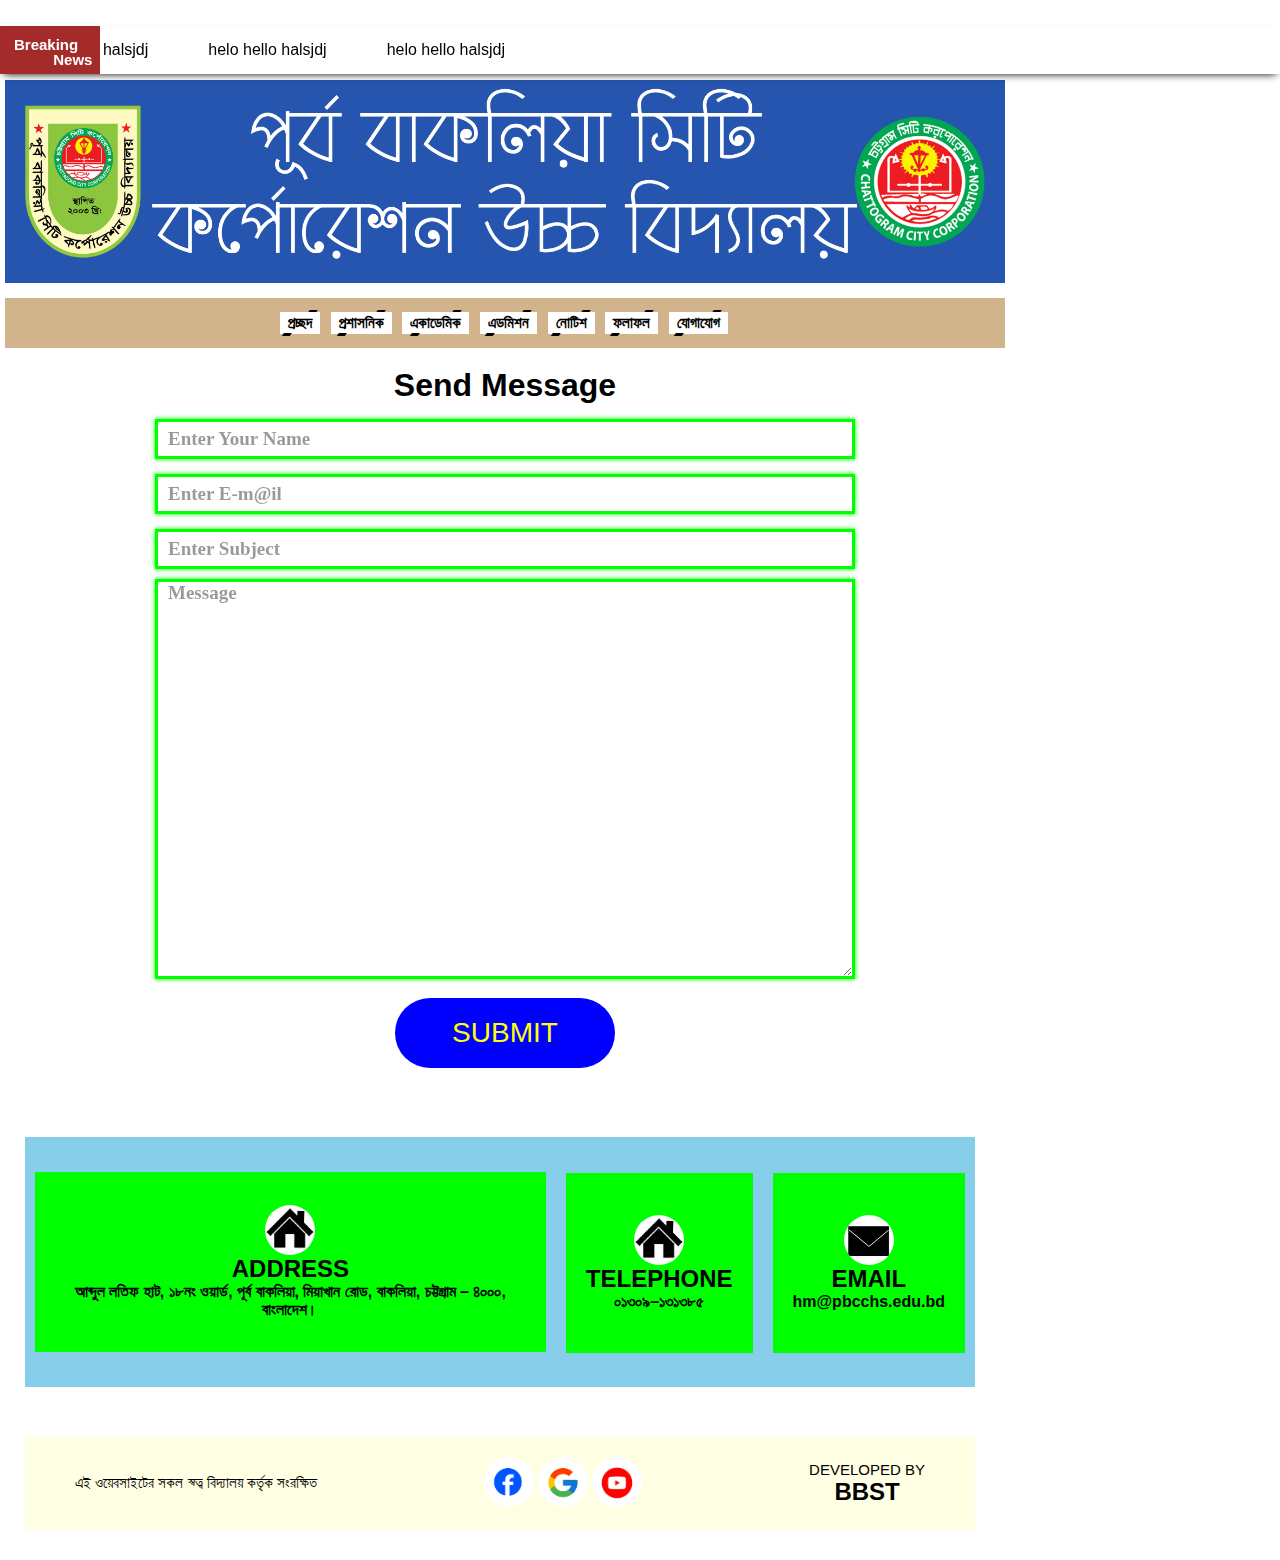
==== contact.html @ bef4cf76 "Add files via upload" ====
<!DOCTYPE html>
<html lang="gl">
<head>
    <meta http-equiv="CONTENT-TYPE" content="text/html; charset=UTF-8">
    <meta name="viewport" content="width=device-width">
    <title>PBCCHS</title>
    
    <link rel="stylesheet" href="https://stackpath.bootstrapcdn.com/font-awesome/4.7.0/css/font-awesome.min.css">
    <link rel="stylesheet" href="420.css" type="text/css" media="all">

</head>
<body>


    <div class="home-container-of-banner-button-header">


        <div class="div-of-home-page-photos-and-banner">
            <img class="fi2firstbanner" src="building.png" onclick="hideMenu()">
            <div class="news-ticker-home-page" onclick="hideMenu()">
                <div class="breaking-news">
                    <p class="para-breaking">
                        <span>Breaking</span>
                    </p>
                    <p class="para-news">
                        News
                    </p>
                </div>
                <ul class="ul-of-all-newses" onclick="hideMenu()">
                    <li class="li-of-charts-news"><a class="link-news-breaking" href="https/www.youtube.com">helo hello halsjdj</a></li>
                    <li class="li-of-charts-news"><a class="link-news-breaking" href="https/www.youtube.com">helo hello halsjdj</a></li>
                    <li class="li-of-charts-news"><a class="link-news-breaking" href="https/www.youtube.com">helo hello halsjdj</a></li>
                </ul>

            </div>

            <div class="header">
                <div class="div-menu">

                    <i class="menu" onclick="showMenu()">
                        <hr class="hr2">
                        <hr class="hr2">
                        <hr class="hr2">
                    </i>
                </div>
                <div class="final-glowbuttondiv-420">
                    <div class="glowbuttondiv-420" id="navLinks">
                        <i class="close" onclick="hideMenu()">
                            <hr class="hr3">
                            <hr class="hr4">
                        </i>

                      <div class="glowbuttondiv2-420">
                            <a class="linkglowbutton" href="index.html" style="--clr:silver"><span class="spanglowbutton">প্রচ্ছদ</span><i class="iglowbutton"></i></a>
                            <a class="linkglowbutton" style="--clr:skyblue"><span class="spanglowbutton">প্রশাসনিক</span><i class="iglowbutton"></i></a>
                            <a class="linkglowbutton" href="#" style="--clr:lime"><span class="spanglowbutton">একাডেমিক</span><i class="iglowbutton"></i></a>
                            <a class="linkglowbutton" style="--clr:rgb(0,205,205)"><span class="spanglowbutton">এডমিশন</span><i class="iglowbutton"></i></a>
                            <a class="linkglowbutton" href="notice.html" style="--clr:tan"><span class="spanglowbutton">নোটিশ</span><i class="iglowbutton"></i></a>
                            <a class="linkglowbutton" style="--clr:orange"><span class="spanglowbutton">ফলাফল</span><i class="iglowbutton"></i></a>
                            <a class="linkglowbutton" href="contact.html" style="--clr:blue"><span class="spanglowbutton">যোগাযোগ</span><i class="iglowbutton"></i></a>
                        </div>
                    </div>
                </div>
            </div>
        </div>

        <form action="form.php" method="post" class="form-contact">
            <h1>Send Message</h1>
            <input type="text" name="name"  placeholder="Enter Your Name" required>
            <input type="email" name="email" placeholder="Enter E-m@il" required>
            <input type="text" name="Subject" placeholder="Enter Subject" required>
            <textarea type="submit" name="message" class="textarea-contact" rows="15" placeholder="Message" required></textarea>
            <button type="submit" class="submit-button">SUBMIT</button>

        </form>







        <div class="div-of-home-chart-2-second-2-420" onclick="hideMenu()">


            <div class="div-para-address">

                <img class="address-icon" src="address.jpg">
                <h2 class="address-h2">ADDRESS</h2>
                <p class="address-para">
                    আব্দুল লতিফ হাট, ১৮নং ওয়ার্ড, পূর্ব বাকলিয়া, মিয়াখান রোড, বাকলিয়া, চট্টগ্রাম – ৪০০০, বাংলাদেশ।
                </p>
            </div>
            <div class="telephone-email-div">

                <div class="div-para-telephone">
                    <img class="telephone-icon" src="address.jpg">
                    <h2 class="telephone-h2">TELEPHONE</h2>
                    <p class="telephone-para">
                        ০১৩০৯–১৩১৩৮৫
                    </p>

                </div>



                <div class="div-para-email">
                    <img class="email-icon" src="envelope.jpg">
                    <h2 class="email-h2">EMAIL</h2>
                    <p class="email-para">
                        hm@pbcchs.edu.bd
                    </p>
                </div>

            </div>
        </div>






    </div>

    <div class="last-div" onclick="hideMenu()">

        <div class="last-line-1">
            <p class="last-para">
                এই&nbsp;ওয়েবসাইটের&nbsp;সকল&nbsp;স্বত্ব&nbsp;বিদ্যালয়&nbsp;কর্তৃক&nbsp;সংরক্ষিত
            </p>
        </div>
        <div class="last-line-1">

            <div class="last-line-1">
                <p class="last-para">
                    <img class="facebook" src="facebook.png">
                    <img class="google" src="google.png">
                    <img class="youtube" src="youtube.png">
                </p>
            </div>

            <hr class="hr">
        </div>
        <div class="last-line-1">
            <p class="last-para">
                DEVELOPED BY <h2 class="last-h3"><strong>BBST</strong></h2>
            </p>
        </div>




    </div>


    <script>
        var navLinks = document.getElementById("navLinks");


        function showMenu() {
            navLinks.style.right = "20px";
        }
        function hideMenu() {
            navLinks.style.right = "-290px";
        }

    </script>
</body>
</html>
---- 420.css ----
* {
            margin: 0;
            padding: 0;
            box-sizing: border-box;
            font-family: Arial;

        }

        .linkglowbutton {
            position: relative;
            color: black;
            text-decoration: none;
            text-transform: uppercase;
            font-size: 0.2cm;
            letter-spacing: 0.001cm;
            font-weight: 900;
            padding: 3px 8px;
            transition: 0.5s;
            border: none;
            font-family: serif;
            margin-right: 2px;
            height: 20px;
            cursor: pointer;
        }
        .linkglowbutton:hover {
            box-shadow: 0 0 15px var(--clr);
            letter-spacing: 0.015cm;
            color: var(--clr);
            background: var(--clr);
            border: none;
        }
        .linkglowbutton:before {
            content: '';
            position: absolute;
            inset: 2px;
            background: white;
            border: none;
        }
        .spanglowbutton {
            position: relative;
            z-index: 1;
        }
        .iglowbutton {
            position: absolute;
            inset: 0;
        }
        .iglowbutton::before {
            content: '';
            position: absolute;
            top: 0;
            left: 80%;
            width: 8px;
            height: 2.2px;
            background: black;
            transition: 0.5s;
            transform: translateX(-50%) skewX(325deg);
        }
        .linkglowbutton:hover .iglowbutton::before {
            width: 15px;
            left: 20%;
        }
        .iglowbutton::after {
            content: '';
            position: absolute;
            bottom: 0;
            left: 20%;
            width: 8px;
            height: 2.5px;
            background: black;
            transition: 0.5s;
            transform: translateX(-50%) skewX(325deg);
        }
        .linkglowbutton:hover .iglowbutton::after {
            width: 15px;
            left: 80%;
        }


        .fi2firstbanner {
            width: 100%;
            margin-bottom: 10px;
            margin-top: 80px;

        }
        .notice-div {
            width: 100%;
            display: flex;
            align-items: center;
            justify-content: center;

        }
        .notice-div tbody tr td a {
            text-decoration: none;
            color: #008892;
        }
        
        tbody tr {
            width: 100%;
        }
        tbody tr td {
            padding: 15px;

        }
        .notice-div table thead tr th{
            font-size: 25px;
            padding: 5px;
        }

@media (max-width:700px) {
            body {
                background: white;
            
                width: 500px;

            }

            .shovapoti-speech {
                font-size: 18px;
            }
            .close {
                flex-direction: column;
                padding: 10 10px;
                display: flex;
                width: 70px;
                height: 70px;
                background: lightblue;
                justify-content: center;
                transform: translateY(-160px) translateX(20px);
                border-radius: 50px;

            }
            .hr3 , .hr4 {
                border: none;
                padding-top: 2px;
                background: black;
                color: black;
                display: flex;
            }
            .hr3 {
                transform: rotate(135deg);
            }
            .hr4 {
                transform: rotate(45deg);
                margin-top: -1px;
            }
            .menu {
                height: 70px;
                width: 70px;
                display: flex;
                flex-direction: column;
                justify-content: space-around;
                transform: translateY(0) translateX(390px);
                border: 2px solid blue;
                background: blue;
                border-radius: 35px;
                margin-bottom: 8px;
                padding: 8px;
                color: white;
            }
            .last-para {
                text-align: center;
                font-size: 15px;
            }

            .div-of-home-chart-2-second-2-420 {
                margin-top: 5%;
                margin-bottom: 5%;
                background: skyblue;
                margin-left: 2%;
                margin-right: 3%;
                align-items: center;
                justify-content: center;
                flex: 1;
                display: block;
                border-radius: 20px;
                background: lime;
            }
            .shovapoti-div {
                margin-top: 5%;
                margin-bottom: 5%;
                background: skyblue;
                margin-left: 2%;
                margin-right: 3%;
                align-items: center;
                justify-content: center;
                display: block;
                border-radius: 20px;
                background: lime;
                padding-top: 5%;
            }
          
            .hr {
                background: chocolate;
                padding-top: 10px;
                border: none;

            }
            .last-div {
                display: block;
                padding-top: 10%;
                padding-bottom: 10%;
            }


            .linkglowbutton {
                position: relative;
                color: black;
                text-decoration: none;
                text-transform: uppercase;
                font-size: 0.4cm;
                letter-spacing: 0.001cm;
                font-weight: bold;
                padding: 3px 8px;
                transition: 0.5s;
                border: none;
                font-family: serif;
                margin-right: 110px;
                height: 30px;
                display: flex;
                margin-bottom: 15px;
                margin-left: 20px;
                text-align: center;
            }


            .glowbuttondiv-420 {


                padding-top: 170px;
                position: fixed;
                height: 500px;
                width: 220px;
                border-radius: 10px;
                margin-right: 6px;
                z-index: 2;

                background: orange;
                margin-top: -4px;
                right: -290px;
                transition: 1s;
            }
            
        .glowbuttondiv2-420{
        transform: translateY(-100px);
    }
    

 .div-para-address , .div-para-email , .div-para-telephone {
            display: flex;
            flex-direction: column;
            align-items: center;
            justify-content: center;
            padding: 20px;
            flex: 1;
            margin: 10px;
            background: lime;
            height: 180px;

        }

        .telephone-email-div{
            display: flex;
            flex-direction: row;
            transform: translateY(1px);
        }
    
    
    
    
    
    
    
    
    
    
    
    
    
            
            .form-contact{
                display: flex;
                flex-direction: column;
                align-items: center;
                justify-content: center;
            }
    .form-contact  input::placeholder ,
            
            .textarea-contact::placeholder{
                color: rgba(0,0,0,0.5);
                font-weight: bold;
                font-size: 15px;
                font-family: sens-serif;
                transform: translateX(10px);
                z-index: -2;
                
            }
.form-contact input:hover , .textarea-contact:hover{
    border: none;
    box-shadow: 0 0 15px blue;
    
    
    
    
}
.form-contact input{
                font-size: 15px;
                font-weight: 500;
                width: 400px;
                height: 30px;
                margin-top: 10px;
                border: 3px solid lime;
                box-shadow: 0 0 5px lime;
            
            }
            .textarea-contact{
                width: 400px;
                height: 300px;
                margin-top: 10px;
                border: 3px solid lime;
                box-shadow: 0 0 5px lime;
            
                
            }
            .submit-button{
                width: 190px;
                height: 50px;
                background: blue;
                color: yellow;
                font-size: 28px;
                border: none;
                border-radius: 40px;
                margin: 19px;

            }
            form h1{
                font-family: Arial;
            }
            
            
            
        
        
        
        
        
        
          .table-notice {
                border: 6px solid #00D6FF;
                width: 480px;

            }
            .thead-notice {
                border: 2px solid #00D6FF;
            }
            .tbody-notice {
                border: 2px solid #00D6FF;

            }


            .td1-notice {
                width: 300px;
            }


    
    
    
    
    
    
    
    
    
    
    
    
    
}
    
    
    
    
    
        

        
@media (min-width:701px) {
          .telephone-email-div{
            display: flex;
            flex-direction: row;
            transform: translateY(1px);
        }
        
    .div-para-address , .div-para-email , .div-para-telephone {
            display: flex;
            flex-direction: column;
            align-items: center;
            justify-content: center;
            padding: 20px;
            flex: 1;
            margin: 10px;
            background: lime;
            height: 180px;
}
            .shovapoti-speech {
                font-size: 10px;
            }
            .div-menu {
                display: none;
            }
            .close {
                display: none;
            }
            .menu {
                display: none;

            }
            .linkglowbutton {
                position: relative;
                color: black;
                text-decoration: none;
                text-transform: uppercase;
                font-size: 0.4cm;
                letter-spacing: 0.001cm;
                font-weight: 900;
                padding: 5px 10px;
                transition: 0.5s;
                border: none;
                font-family: serif;
                margin-right: 2px;
                height: 2.5vh;
            }
            .hr2 {
                display: none;
            }
            .hr {

                background: tansparent;
                padding-top: 0px;
                border: none;
            }
            body {
                background: white;
            
                width: 1000px;
                margin-left: 5px;
            }


            .last-para {
                text-align: center;
                font-size: 7px;
            }
           
          
            .div-of-home-chart-2-second-2-420 {
                margin-top: 5%;
                margin-bottom: 5%;
                background: skyblue;
                margin-left: 2%;
                margin-right: 2%;
                align-items: center;
                justify-content: center;
                height: 250px;
                width: 950px;
                display: flex;
                flex-direction: row;
            }
            
            .last-para {
                font-size: 15px;
                text-align: center;
            }
            .last-div {
                display: flex;
                align-items: center;
                justify-content: space-between;
                padding-right: 50px;
                padding-left: 50px;

            }


            .glowbuttondiv-420 {
                justify-content: center;
                align-items: center;
                text-align: right;
                background: tan;
                display: flex;
                height: 50px;
                width: 100%;
                transform: translateY(1px);
            }
            .final-glowbuttondiv-420 {
                width: 100%;
                display: flex;
                margin-bottom: 20px;


            }



            .news-ticker-home-page .breaking-news {
                position: absolute;
                background: green;
                height: 100%;
                display: flex;
                align-items: center;
                padding: 0 4px;
                color: white;
                font-size: 2px;
                font-weight: bold;
                z-index: 200;
                width: 10%;
                text-decoration: none;
            }











                        .form-contact{
                display: flex;
                flex-direction: column;
                align-items: center;
                justify-content: center;
            }
            .form-contact input::placeholder ,
            .textarea-contact::placeholder{
                color: rgba(0,0,0,0.4);
                font-weight: bold;
                font-size: 19px;
                font-family: sens-serif;
                transform: translateX(10px);
                
            }
.form-contact input:hover,  .textarea-contact:hover{
    border: none;
    box-shadow: 0 0 20px blue;}
.form-contact input{
                font-size: 19px;
                font-weight: 700;
                width: 700px;
                height: 40px;
                margin-top: 15px;
                border: 3px solid lime;
                box-shadow: 0 0 5px lime;
            }
            .textarea-contact{
                width: 700px;
                height: 400px;
                margin-top: 10px;
                border: 3px solid lime;
                box-shadow: 0 0 5px lime;
                box-sizing: border-box;
                
            }
            .submit-button{
                width: 220px;
                height: 70px;
                background: blue;
                color: yellow;
                font-size: 28px;
                border: none;
                border-radius: 40px;
                margin: 19px;

            }
            form h1{
                font-family: Arial;
            }
            
            
            
        
            
            




 .table-notice {
                border: 5px solid #00D6FF;
                width: 700px;

            }
            .thead-notice {
                border: 2px solid #00D6FF;
            }
            .tbody-notice {
                border: 2px solid #00D6FF;

            }


            .td1-notice {
                width: 500px;
            }































        }








        .news-ticker-home-page {
            position: fixed;

            font-family: Roboto ,Sans-Serif;
            box-shadow: 0 4px 8px -4px rgba(0, 0, 0 ,1.0);
            text-decoration: none;
            width: 100%;
            top: 0;
            left: 0;
            margin-left: 0%;
            margin-top: 2%;
            margin-right: 5%;
            overflow: hidden;
            background: white;
        }
        .news-ticker-home-page .breaking-news {
            position: absolute;
            background: brown;
            height: 100%;
            display: flex;
            align-items: center;
            padding: 0 4px;
            color: white;
            font-size: 2px;
            font-weight: bold;
            z-index: 200;
            width: 100px;
            text-decoration: none;

        }
        .news-ticker-home-page ul {
            display: flex;
            list-style: none;
            margin: 0;
            animation: scroll 14s infinite linear;
            text-decoration: none;
        }
        .news-ticker-home-page ul li {
            white-space: nowrap;
            padding: 15px 30px;
            color: blue;
            position: relative;
            text-decoration: none;
        }
        .news-ticker-home-page ul li::after {
            width: 1px;
            height: 100%;
            background: black;
            top: 0;
            right: 0;
            text-decoration: none;
        }
        .news-ticker-home-page ul li:last-child::after {
            display: none;
            text-decoration: none;
        }
@keyframes scroll {
            from {
                transform: translateX(100%);
            }
            to {
                transform: translateX(-100%);
            }
        }
        .ul-of-all-newses {
            text-decoration: none;
        }
        .para-breaking {
            margin-right: 20px;
            margin-left: 10px;
            font-size: 15px;
            margin-bottom: 10px;

        }
        .para-news {
            margin-top: 20px;
            margin-left: -45px;
            font-size: 15px;

        }
        .link-news-breaking {
            text-decoration: none;
            color: black;
        }



        .last-div {

            background: rgb(255,255,184,0.4);
            margin-left: 2%;
            margin-right: 3%;
            margin-bottom: 30px;
            padding-top: 20px;
            padding-bottom: 20px;

        }

        .hr2 {
            color: black;
            background: white;
            padding: 3px;
            border: none;
            margin: 5px;
            border-radius: 3px;
        }
        .div-of-home-chart-2-second-b , .div-of-home-chart-2-second-c {
            width: 120px;
        }
        .div-of-home-chart-2-second-a {
            width: 150px;
        }
        .google , .facebook , .youtube ,.address-icon ,.email-icon ,.telephone-icon {
            width: 50px;
            height: 50px;
            border-radius: 50%;
        }

        .last-h3 {
            text-align: center;
        }



        .address-h2 , .telephone-h2 , .email-h2 {
            text-align: center;
        }
        .address-para , .telephone-para , .email-para {
            text-align: center;
            font-weight: bold;
        }
        .div-menu {
            padding-top: 5px;
            padding-bottom: 5px;
            width: 100%;
            background: deepskyblue;
            margin-bottom: 10px;
        }

        .shovapoti-hr1 {
            display: flex;
            width: 80%;
            background: black;
            border: 3px solid black;

        }
        .shovapoti-div {
            display: flex;
            flex-direction: column;
            align-items: center;
            justify-content: center;
        }
        .shovapoti-para {
            text-align: center;
        }
        .shovapoti-img {
            width: 200px;
            
        }
        .shovapoti-img-div {
            width: 100%;
            display: flex;
            justify-content: center;
            align-items: center;
        }
        .shovapoti-speech-div {

            display: flex;
            justify-content: space-around;
            align-items: center;
            margin: 5%;

        }
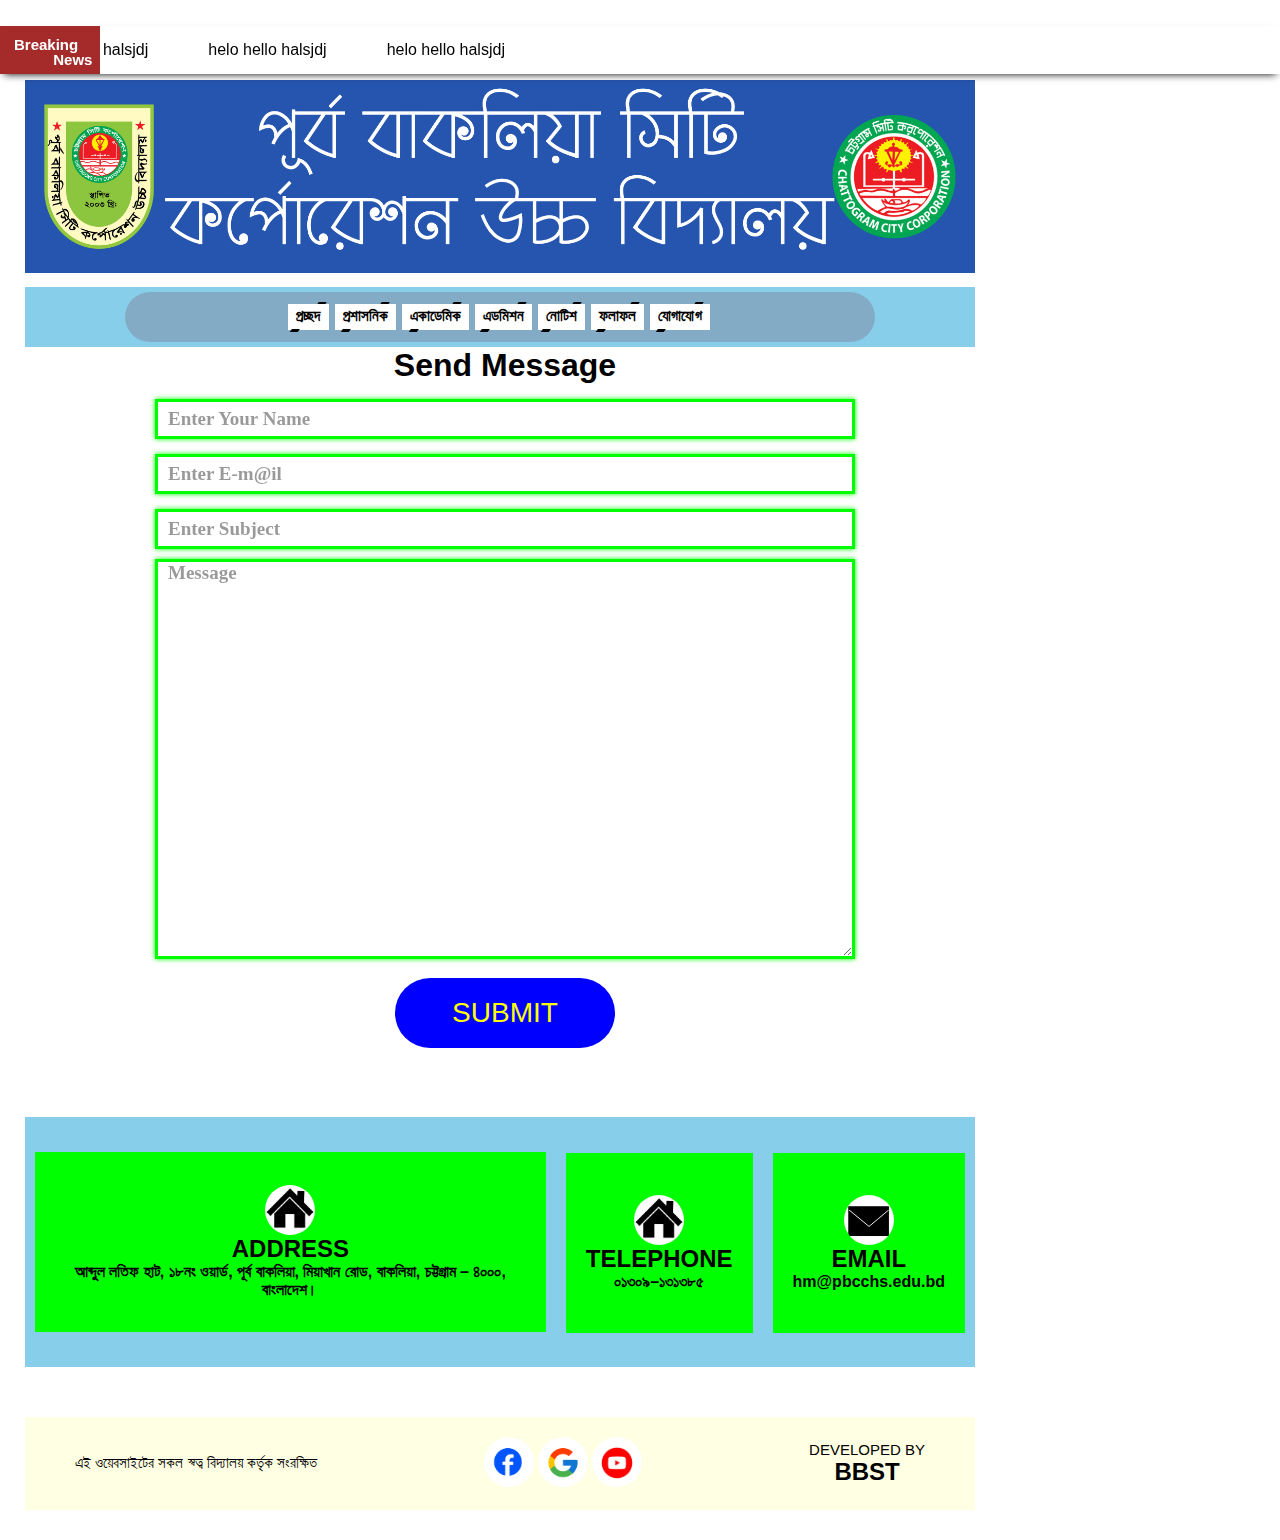
==== commit 843a3db6: "Add files via upload" ====
--- a/contact.html
+++ b/contact.html
@@ -6,8 +6,10 @@
     <title>PBCCHS</title>
     
     <link rel="stylesheet" href="https://stackpath.bootstrapcdn.com/font-awesome/4.7.0/css/font-awesome.min.css">
+     <link rel="stylesheet" href="home.css" type="text/css" media="all">
+
     <link rel="stylesheet" href="420.css" type="text/css" media="all">
-
+   
 </head>
 <body>
 
@@ -15,7 +17,7 @@
     <div class="home-container-of-banner-button-header">
 
 
-        <div class="div-of-home-page-photos-and-banner">
+         <div class="div-of-home-page-photos-and-banner">
             <img class="fi2firstbanner" src="building.png" onclick="hideMenu()">
             <div class="news-ticker-home-page" onclick="hideMenu()">
                 <div class="breaking-news">
@@ -35,37 +37,66 @@
             </div>
 
             <div class="header">
-                <div class="div-menu">
-
-                    <i class="menu" onclick="showMenu()">
-                        <hr class="hr2">
-                        <hr class="hr2">
-                        <hr class="hr2">
-                    </i>
-                </div>
-                <div class="final-glowbuttondiv-420">
-                    <div class="glowbuttondiv-420" id="navLinks">
+              <div class="div-menu">
+                        <div>
+                            <i class="menu" onclick="showMenu()">
+                                <hr class="hr2">
+                                <hr class="hr2">
+                                <hr class="hr2">
+                            </i>
+                        </div>
+
+                    </div>
+                                       <div class="glowbuttondiv" id="navLinks">
                         <i class="close" onclick="hideMenu()">
                             <hr class="hr3">
                             <hr class="hr4">
                         </i>
 
-                      <div class="glowbuttondiv2-420">
-                            <a class="linkglowbutton" href="index.html" style="--clr:silver"><span class="spanglowbutton">প্রচ্ছদ</span><i class="iglowbutton"></i></a>
-                            <a class="linkglowbutton" style="--clr:skyblue"><span class="spanglowbutton">প্রশাসনিক</span><i class="iglowbutton"></i></a>
-                            <a class="linkglowbutton" href="#" style="--clr:lime"><span class="spanglowbutton">একাডেমিক</span><i class="iglowbutton"></i></a>
-                            <a class="linkglowbutton" style="--clr:rgb(0,205,205)"><span class="spanglowbutton">এডমিশন</span><i class="iglowbutton"></i></a>
-                            <a class="linkglowbutton" href="notice.html" style="--clr:tan"><span class="spanglowbutton">নোটিশ</span><i class="iglowbutton"></i></a>
-                            <a class="linkglowbutton" style="--clr:orange"><span class="spanglowbutton">ফলাফল</span><i class="iglowbutton"></i></a>
-                            <a class="linkglowbutton" href="contact.html" style="--clr:blue"><span class="spanglowbutton">যোগাযোগ</span><i class="iglowbutton"></i></a>
-                        </div>
+                         <div class="glowbuttondiv-2">
+                            <a class="linkglowbutton" href="index.html" style="--clr:black"><span class="spanglowbutton">প্রচ্ছদ</span><i class="iglowbutton"></i></a>
+                          
+                          
+                          
+                          <a onclick="opacityproshasonik()"  class="linkglowbutton" style="--clr:rgb(0,255,255)"><span class="spanglowbutton">প্রশাসনিক</span><i class="iglowbutton"></i></a>
+                          
+                          
+                          
+                            <a class="linkglowbutton" href="#" style="--clr:rgb(0,0,255)"><span class="spanglowbutton">একাডেমিক</span><i class="iglowbutton"></i></a>
+                            
+                            
+                            
+                            <a onclick="opacityadmission()" class="linkglowbutton" style="--clr:rgb(255,0,0)"><span class="spanglowbutton">এডমিশন</span><i class="iglowbutton"></i></a>
+                            
+                            
+                            
+                            <a class="linkglowbutton" href="notice.html" style="--clr:rgb(120,0,255)"><span class="spanglowbutton">নোটিশ</span><i class="iglowbutton"></i></a>
+                            <a class="linkglowbutton" style="--clr:rgb(230,230,0)"><span class="spanglowbutton">ফলাফল</span><i class="iglowbutton"></i></a>
+                            <a class="linkglowbutton" href="contact.html" style="--clr:rgb(250,150,0)"><span class="spanglowbutton">যোগাযোগ</span><i class="iglowbutton"></i></a>
+                        </div>
+                                                <div class="proshasonik-link-container-11" id="proshasonikBlink">
+                            <a style="--clr:#0085FF" class="proshasonik-link-1" href="porichalonaporishod.html">পরিচালনা&nbsp;পর্ষদ</a>
+                            <a style="--clr:#3FC700" class="proshasonik-link-1" href="porichalonaporishod.html">পরিচালনা&nbsp;পর্ষদ</a>
+                            <a style="--clr:#D0D100" class="proshasonik-link-1" href="porichalonaporishod.html">পরিচালনা&nbsp;পর্ষদ</a>
+                        </div>
+
+
+
+                        <div class="proshasonik-link-container-22" id="admissionBlink">
+                            <a style="--clr:#0085FF" class="proshasonik-link-1" href="porichalonaporishod.html">jdjsi&nbsp;lorem</a>
+                            <a style="--clr:#3FC700" class="proshasonik-link-1" href="porichalonaporishod.html">ipsum&nbsp;dolar</a>
+                            <a style="--clr:#D0D100" class="proshasonik-link-1" href="porichalonaporishod.html">lorem&nbsp;dolar</a>
+                        </div>
+
+
                     </div>
-                </div>
-            </div>
-        </div>
-
+                
+                </div>
+            
+                    </div>
+                    <h1 class="contact-send-message">Send Message</h1>
         <form action="form.php" method="post" class="form-contact">
-            <h1>Send Message</h1>
+            
             <input type="text" name="name"  placeholder="Enter Your Name" required>
             <input type="email" name="email" placeholder="Enter E-m@il" required>
             <input type="text" name="Subject" placeholder="Enter Subject" required>
@@ -154,16 +185,33 @@
 
 
     <script>
-        var navLinks = document.getElementById("navLinks");
+       var navLinks = document.getElementById("navLinks");
 
 
         function showMenu() {
             navLinks.style.right = "20px";
         }
         function hideMenu() {
-            navLinks.style.right = "-290px";
-        }
-
+            navLinks.style.right = "-300px";
+            proshasonikBlink.style.display= "none";
+            admissionBlink.style.display = "none";
+        }
+        
+        var admissionBlink = document.getElementById("admissionBlink");
+        var proshasonikBlink = document.getElementById("proshasonikBlink");
+    
+    
+        function opacityproshasonik() {
+            proshasonikBlink.style.display = "flex";
+            admissionBlink.style.display = "none";
+        }
+        
+        
+        function opacityadmission() {
+            admissionBlink.style.display = "flex";
+            proshasonikBlink.style.display = "none";
+
+        }
     </script>
 </body>
 </html>--- a/home.css
+++ b/home.css
@@ -0,0 +1,1064 @@
+* {
+    margin: 0;
+    padding: 0;
+    box-sizing: border-box;
+
+}
+
+.linkglowbutton {
+    position: relative;
+    color: black;
+    text-decoration: none;
+    text-transform: uppercase;
+    font-size: 0.2cm;
+    letter-spacing: 0.001cm;
+    font-weight: 900;
+    padding: 3px 8px;
+    transition: 0.5s;
+    border: none;
+    font-family: serif;
+    margin-right: 2px;
+    height: 20px;
+    cursor: pointer;
+}
+.linkglowbutton:hover {
+    box-shadow: 0 0 15px var(--clr);
+    letter-spacing: 0.015cm;
+    color: var(--clr);
+    background: var(--clr);
+    border: none;
+}
+.linkglowbutton:before {
+    content: '';
+    position: absolute;
+    inset: 2px;
+    background: white;
+    border: none;
+}
+.spanglowbutton {
+    position: relative;
+
+}
+.iglowbutton {
+    position: absolute;
+    inset: 0;
+}
+.iglowbutton::before {
+    content: '';
+    position: absolute;
+    top: 0;
+    left: 80%;
+    width: 8px;
+    height: 2.2px;
+    background: black;
+    transition: 0.5s;
+    transform: translateX(-50%) skewX(325deg);
+}
+.linkglowbutton:hover .iglowbutton::before {
+    width: 15px;
+    left: 20%;
+}
+.iglowbutton::after {
+    content: '';
+    position: absolute;
+    bottom: 0;
+    left: 20%;
+    width: 8px;
+    height: 2.5px;
+    background: black;
+    transition: 0.5s;
+    transform: translateX(-50%) skewX(325deg);
+}
+.linkglowbutton:hover .iglowbutton::after {
+    width: 15px;
+    left: 80%;
+}
+
+
+.fi2firstbanner {
+    width: 100%;
+    margin-bottom: 10px;
+    margin-top: 80px;
+
+}
+
+.home-background {
+    display: flex;
+    width: 100%;
+    height: 450px;
+    position: center;
+    object-fit: cover;
+    bottom: 0;
+
+}
+
+.div-of-home-page-photos-and-banner {
+    margin-left: 2%;
+    margin-right: 3%;
+}
+
+.home-container-of-banner-button-header {
+    margin-bottom: 1px;
+}
+.div-of-home-text1,
+.div-of-home-text2,
+.div-of-home-text3, {
+    margin-top: 5px;
+    align-items: center;
+    justify-content: center;
+    display: flex;
+    flex: 1;
+
+
+}
+
+.image-home-1,
+.image-home-2,
+.image-home-3 {
+    margin-top: 5%;
+    width: 160px;
+
+
+    margin-bottom: 50px;
+}
+.home-all-history {
+    display: flex;
+    margin-top: 3px;
+    background: rgba(255,255,184,0.4);
+    margin-left: 2%;
+    margin-right: 3%;
+    padding: 2%;
+
+}
+
+.para {
+    color: black;
+    font-size: 15px;
+    text-align: center;
+    display: flex;
+    background: #FFF6;
+    margin-top: 2%;
+    margin: 2%;
+    padding: 3%;
+    padding-bottom: 5%;
+    font-weight: 300;
+    border-radius: 30px;
+
+}
+@media (max-width:700px) {
+    body {
+        background: white;
+        width: 500px;
+
+    }
+    .div-of-google-embed{
+        margin-left: -15px;
+        margin: auto;
+        width:450px ;
+        height: 500px;
+        background: blue;
+    }
+    .div-of-facebook-embed{
+        width: 450px;
+        height: 450px;
+        background: red;
+        margin: auto;
+    
+    }
+    .div-of-home-chart-2-second {
+        margin-top: 5%;
+        margin-bottom: 5%;
+        background: black;
+        margin-left: 2%;
+        margin-right: 2%;
+        align-items: center;
+        justify-content: center;
+        height: 270px;
+        width: 450px;
+
+
+    }
+    .shovapoti-speech {
+        font-size: 18px;
+    }
+    .close {
+        flex-direction: column;
+        padding: 10px 10px;
+        display: flex;
+        width: 70px;
+        height: 70px;
+        background: #FFF364;
+        justify-content: center;
+        transform: translateY(-160px) translateX(20px);
+        border-radius: 50px;
+        transition: 1s;
+
+    }
+    .close:hover {
+        background: lime;
+
+    }
+    .hr3 , .hr4 {
+        border: none;
+                padding-top: 1.5px;
+        padding-bottom: 1.5px;
+        background: blue;
+
+        display: flex;
+    }
+
+    .hr3 {
+        transform: rotate(135deg);
+    }
+    .hr4 {
+        transform: rotate(45deg);
+        margin-top: -1px;
+    }
+    .menu {
+        height: 70px;
+        width: 70px;
+        display: flex;
+        flex-direction: column;
+        justify-content: space-around;
+        transform: translateY(0) translateX(390px);
+        border: 2px solid blue;
+        background: white;
+        border-radius: 35px;
+        margin-bottom: 8px;
+        padding: 8px;
+        transition: 1s;
+
+    }
+    .menu:hover {
+
+        border: 2px solid royalblue;
+        background: #F9FF7D;
+    }
+    .last-para {
+        text-align: center;
+        font-size: 15px;
+    }
+    .div-of-home-chart-2-second-2 {
+        margin-left: 2%;
+        margin-right: 3%;
+        flex: 1;
+        display: block;
+        border-radius: 20px;
+        border: 5px solid black;
+    }
+    .div-of-home-chart-2-second-2-420 {
+        margin-top: 5%;
+        margin-bottom: 5%;
+        background: skyblue;
+        margin-left: 2%;
+        margin-right: 3%;
+        align-items: center;
+        justify-content: center;
+        flex: 1;
+        display: block;
+        border-radius: 20px;
+        background: lime;
+    }
+    .shovapoti-div {
+        margin-top: 5%;
+        margin-bottom: 5%;
+        background: skyblue;
+        margin-left: 2%;
+        margin-right: 3%;
+        align-items: center;
+        justify-content: center;
+        display: block;
+        border-radius: 20px;
+        background: lime;
+        padding-top: 5%;
+    }
+    .div-of-home-chart-1 , .div-of-home-chart-2,
+    .div-of-home-chart-3 , .div-of-home-chart-4 {
+
+        margin-top: 5%;
+        margin-bottom: 5%;
+        background: skyblue;
+        margin-left: 4%;
+        margin-right: 4%;
+        align-items: center;
+        justify-content: center;
+
+
+    }
+
+    .hr {
+        background: chocolate;
+        padding-top: 10px;
+        border: none;
+
+    }
+    .last-div {
+        display: block;
+        padding-top: 10%;
+        padding-bottom: 10%;
+    }
+
+    .li-of-charts {
+        margin-left: 25%;
+    }
+    .li-of-charts-second {
+        margin-left: 15%;
+
+    }
+
+    .div-of-home-chart {
+        display: block;
+        padding-top: 10%;
+        padding-bottom: 10%;
+    }
+
+    .home-all-history {
+        display: block;
+        margin: default;
+        padding-bottom: 50px;
+    }
+    .paralink1 {
+        font-size: 20px;
+        text-align: center;
+        display: flex;
+        background: #00CAFF;
+        margin: 5%;
+        margin-left: 5%;
+        padding-left: 17%;
+        padding-right: 14%;
+        padding-top: 1%;
+        padding-bottom: 1%;
+        font-weight: 800;
+        margin-top: -3%;
+        text-decoration: none;
+        margin-bottom: 1%;
+        color: #fff;
+    }
+    .image-home-1,
+    .image-home-2,
+    .image-home-3 {
+        margin-top: 5%;
+        width: 150px;
+
+
+        margin-bottom: -2%;
+    }
+    .div-of-home-text1 {
+        margin-top: 55px;
+    }
+    .linkglowbutton {
+        position: relative;
+        color: black;
+        text-decoration: none;
+        text-transform: uppercase;
+        font-size: 0.4cm;
+        letter-spacing: 0.001cm;
+        font-weight: bold;
+        padding: 3px 8px;
+        transition: 0.5s;
+        border: none;
+        font-family: serif;
+        margin-right: 110px;
+        height: 30px;
+        display: flex;
+        margin-bottom: 15px;
+        margin-left: 20px;
+        text-align: center;
+    }
+
+    .glowbuttondiv {
+
+        padding-top: 170px;
+        position: fixed;
+        height: 500px;
+        width: 220px;
+        border-radius: 10px;
+        margin-right: 6px;
+        z-index: 1;
+
+        background: #E6F5FF;
+        margin-top: -4px;
+        right: -300px;
+        transition: 1s;
+    }
+
+    .glowbuttondiv-2 {
+        transform: translateY(-100px);
+    }
+
+    .para-chart-1-second {
+
+        font-size: 20px;
+        font-family: Arial;
+        font-weight: 800;
+        color: #fff;
+        margin-bottom: 20px;
+        padding-top: 10px;
+        padding-bottom: 10px;
+        border-radius: 70px;
+        margin-right: 9%;
+        margin-left: 9%;
+        background: tan;
+        transform: translateY(20%);
+        text-align: center;
+    }
+    .anchor-of-li-chart-1-second {
+        font-size: 16px;
+        text-decoration: none;
+        text-align: center;
+        color: blue;
+        font-weight: 750;
+        margin-left: -10px;
+        font-family: Arial;
+    }
+    .div-para-address , .div-para-email , .div-para-telephone {
+        display: flex;
+        flex-direction: column;
+        align-items: center;
+        justify-content: center;
+        padding: -10px;
+        flex: 1;
+        margin: 15px;
+        background: linear-gradient(#00FF50 , #00FFD1) ;
+        height: 200px;
+
+    }
+    .proshasonik-link-container-11 {
+
+        flex-direction: column;
+        display: none;
+        align-items: right;
+        justify-content: right;
+        width: 200px;
+        transform: translateX(50px) translateY(-396px);
+        height: 0;
+        transition: 1s;
+
+
+    }
+    .proshasonik-link-container-22 {
+
+        flex-direction: column;
+        display: none;
+        align-items: right;
+        justify-content: right;
+        width: 200px;
+        transform: translateX(50px) translateY(-303px);
+        height: 0;
+        transition: 1s;
+
+
+    }
+
+
+}
+.h1-of-embed{
+    text-align: center;
+    transform: translateY(200px);
+    color: #fff;
+    font-family: Arial;
+}
+@media (min-width:701px) {
+    .div-of-google-facebook-embed{
+        display: flex;
+        flex-direction: row;
+    }
+    .div-of-facebook-embed {
+        width: 380px;
+        height: 500px;
+        background: red;
+        margin: auto;
+        margin-right: -15px;
+    }
+    .div-of-google-embed{
+        margin-left: -15px;
+        margin: auto;
+        width:480px ;
+        height: 500px;
+        background: blue;
+    }
+    .proshasonik-link-container-11 {
+
+        flex-direction: column;
+        display: none;
+        align-items: right;
+        justify-content: right;
+        width: 200px;
+        transform: translateX(214px) translateY(20px);
+        height: 0;
+        transition: 1s;
+
+
+    }
+    .proshasonik-link-container-22 {
+
+        flex-direction: column;
+        display: none;
+        align-items: right;
+        justify-content: right;
+        width: 200px;
+        transform: translateX(375px) translateY(20px);
+        height: 0;
+        transition: 1s;
+
+
+    }
+    .shovapoti-speech {
+        font-size: 10px;
+    }
+    .div-menu {
+        display: none;
+    }
+    .close {
+        display: none;
+    }
+    .menu {
+        display: none;
+
+    }
+    .linkglowbutton {
+        position: relative;
+        color: black;
+        text-decoration: none;
+        text-transform: uppercase;
+        font-size: 0.4cm;
+        letter-spacing: 0.001cm;
+        font-weight: 900;
+        padding: 5px 10px;
+        transition: 0.5s;
+        border: none;
+        font-family: serif;
+        margin-right: 2px;
+        height: 30px;
+    }
+    .hr2 {
+        display: none;
+    }
+    .hr {
+
+        background: tansparent;
+        padding-top: 0px;
+        border: none;
+    }
+    body {
+        background: white;
+
+        width: 1000px;
+        margin-left: 5px;
+    }
+
+    .anchor-of-li-chart-1-second {
+        font-size: 13px;
+        text-decoration: none;
+        text-align: center;
+        color: blue;
+        font-weight: 750;
+        font-family: Arial;
+
+    }
+    .last-para {
+        text-align: center;
+        font-size: 7px;
+    }
+    .para-chart-1-second {
+
+        font-family: Arial;
+        font-size: 25px;
+        font-weight: 700;
+        color: #fff;
+        margin-bottom: 20px;
+        padding-top: 10px;
+        padding-bottom: 10px;
+        border-radius: 70px;
+        margin-right: 9%;
+        margin-left: 9%;
+        background: tan;
+        transform: translateY(20%);
+        text-align: center;
+    }
+    .div-of-home-chart-1 , .div-of-home-chart-2,
+    .div-of-home-chart-3 , .div-of-home-chart-4 {
+        margin-top: 5%;
+        margin-bottom: 5%;
+        background: skyblue;
+        margin-left: 1%;
+        margin-right: 1%;
+        align-items: center;
+        justify-content: center;
+        flex: 1;
+
+    }
+    .li-of-charts {
+        margin-left: 10%;
+
+    }
+    .div-of-home-chart-2-second {
+        margin-top: 5%;
+        margin-bottom: 5%;
+        background: black;
+        margin-left: 2%;
+        margin-right: 2%;
+        align-items: center;
+        justify-content: center;
+        width: 800px;
+
+
+    }
+    .div-of-home-chart-2-second-2 {
+        margin-top: 5%;
+        margin-bottom: 5%;
+        border: 5px solid black;
+        margin-left: 2%;
+        margin-right: 2%;
+        align-items: center;
+        justify-content: center;
+        height: 270px;
+        display: flex;
+        flex-direction: column;
+        border-radius: 20px;
+    }
+    .div-of-home-chart-2-second-2-420 {
+        margin-top: 5%;
+        margin-bottom: 5%;
+        background: skyblue;
+        margin-left: 2%;
+        margin-right: 2%;
+        align-items: center;
+        justify-content: center;
+        height: 250px;
+        width: 950px;
+        display: flex;
+        flex-direction: row;
+    }
+
+    .last-para {
+        font-size: 15px;
+        text-align: center;
+    }
+    .last-div {
+        display: flex;
+        align-items: center;
+        justify-content: space-between;
+        padding-right: 50px;
+        padding-left: 50px;
+
+    }
+
+
+    .div-of-home-chart-second {
+        display: flex;
+        height: 410px;
+
+    }
+    .li-of-charts-second {
+        margin-left: 15%;
+    }
+    .div-of-home-chart {
+        display: flex;
+
+    }
+    .paralink1 {
+        font-size: 20px;
+        text-align: center;
+        display: flex;
+        background: #00CAFF;
+        margin: 5%;
+        margin-left: 5%;
+        padding-left: 14%;
+        padding-right: 14%;
+        padding-top: -2%;
+        padding-bottom: -2%;
+        font-weight: 800;
+        margin-top: -3%;
+        text-decoration: none;
+        margin-bottom: 3%;
+        color: #fff;
+    }
+    .image-home-1,
+    .image-home-2,
+    .image-home-3 {
+
+        width: 160px;
+
+        height: 180px;
+        margin-bottom: -2%;
+    }
+    .glowbuttondiv {
+
+        text-align: right;
+        background: skyblue;
+        padding-top: 5px;
+        padding-bottom: 5px;
+        display: inline-block;
+        width: 100%;
+        transform: translateY(0);
+
+
+
+    }
+    .glowbuttondiv-2 {
+        justify-content: center;
+        align-items: center;
+        text-align: right;
+        background: #84ABC5;
+        display: flex;
+        height: 50px;
+
+        transform: translateY(0);
+        margin-left: 100px;
+        margin-right: 100px;
+        border-radius: 50px;
+    }
+    .final-glowbuttondiv-420 {
+        width: 100%;
+        display: flex;
+        margin-bottom: 20px;
+
+
+    }
+
+    .fi2firstbanner {
+
+        margin-bottom: 0;
+
+
+    }
+
+
+    .news-ticker-home-page .breaking-news {
+        position: absolute;
+        background: green;
+        height: 100%;
+        display: flex;
+        align-items: center;
+        padding: 0 4px;
+        color: white;
+        font-size: 2px;
+        font-weight: bold;
+        z-index: 2;
+        width: 10%;
+        text-decoration: none;
+    }
+    .div-para-address {
+        display: flex;
+        flex-direction: column;
+        align-items: center;
+        justify-content: center;
+        background: none;
+        height: 90px;
+        transform: translateY(-50px);
+
+    }
+    .div-para-email , .div-para-telephone {
+
+        display: flex;
+        flex-direction: column;
+        align-items: center;
+        justify-content: center;
+        margin-bottom: -15px;
+        background: none;
+        height: 50px;
+
+    }
+
+}
+
+
+
+
+
+
+
+.paralink-header {
+    font-size: 20px;
+    text-align: center;
+    display: flex;
+    color: rgb(255,255,0);
+    background: linear-gradient(black , rgba(0,0,0,0.5));
+    margin: 5%;
+    margin-left: 5%;
+    padding-left: 12%;
+    padding-right: 12%;
+    padding-top: 2%;
+    padding-bottom: 2%;
+    font-weight: 800;
+    margin-top: 5%;
+    margin-bottom: -5%;
+    text-decoration: none;
+}
+.news-ticker-home-page {
+    position: fixed;
+
+    font-family: Roboto ,Sans-Serif;
+    box-shadow: 0 4px 8px -4px rgba(0, 0, 0 ,1.0);
+    text-decoration: none;
+    width: 100%;
+    top: 0;
+    left: 0;
+    margin-left: 0%;
+    margin-top: 2%;
+    margin-right: 5%;
+    overflow: hidden;
+    background: white;
+}
+.news-ticker-home-page .breaking-news {
+    position: absolute;
+    background: brown;
+    height: 100%;
+    display: flex;
+    align-items: center;
+    padding: 0 4px;
+    color: white;
+    font-size: 2px;
+    font-weight: bold;
+    z-index: 1;
+    width: 100px;
+    text-decoration: none;
+
+}
+.news-ticker-home-page ul {
+    display: flex;
+    list-style: none;
+    margin: 0;
+    animation: scroll 14s linear infinite;
+    text-decoration: none;
+}
+.news-ticker-home-page ul li {
+    white-space: nowrap;
+    padding: 15px 30px;
+    color: blue;
+    position: relative;
+    text-decoration: none;
+}
+.news-ticker-home-page ul li::after {
+    width: 1px;
+    height: 100%;
+    background: black;
+    top: 0;
+    right: 0;
+    text-decoration: none;
+}
+.news-ticker-home-page ul li:last-child::after {
+    display: none;
+    text-decoration: none;
+}
+@keyframes scroll {
+    from {
+        transform: translateX(100%);
+    }
+    to {
+        transform: translateX(-100%);
+    }
+}
+.ul-of-all-newses {
+    text-decoration: none;
+}
+.para-breaking {
+    margin-right: 20px;
+    margin-left: 10px;
+    font-size: 15px;
+    margin-bottom: 10px;
+
+}
+.para-news {
+    margin-top: 20px;
+    margin-left: -45px;
+    font-size: 15px;
+
+}
+.link-news-breaking {
+    text-decoration: none;
+    color: black;
+}
+
+
+.div-of-home-chart-1 , .div-of-home-chart-2,
+.div-of-home-chart-3 , .div-of-home-chart-4 {
+    margin-top: 5%;
+    margin-bottom: 5%;
+    background: #FFFFFF;
+    align-items: center;
+    justify-content: center;
+    height: 200px;
+    border-radius: 20px;
+
+}
+
+.div-of-home-chart-1-second,.div-of-home-chart-2-second,.div-of-home-chart-3-second {
+    margin-top: 5%;
+    margin-bottom: 5%;
+    background: white;
+    align-items: center;
+    justify-content: center;
+
+    border-radius: 20px;
+
+}
+.div-of-home-chart {
+
+    background: rgba(255,255,184,0.4);
+    margin-left: 2%;
+    margin-right: 3%;
+
+}
+.para-chart-1 {
+    font-size: 20px;
+    font-weight: 800;
+    color: #fff;
+    margin-bottom: 20px;
+    padding-top: 10px;
+    padding-bottom: 10px;
+    border-radius: 70px;
+    margin-right: 10%;
+    margin-left: 10%;
+    background: tan;
+    transform: translateY(20%);
+    text-align: center;
+
+}
+
+.anchor-of-li-chart-1 {
+    font-size: 20px;
+    text-decoration: none;
+    text-align: center;
+    color: blue;
+    font-weight: 750;
+}
+
+
+.div-of-home-chart-second {
+
+    background: rgba(255,255,184,0.4);
+    margin-left: 2%;
+    margin-right: 3%;
+    margin-bottom: 30px;
+    padding-top: 20px;
+    padding-bottom: 20px;
+
+}
+
+.div-of-home-chart-2-second-charts {
+    display: flex;
+    flex-direction: row;
+
+}
+
+.last-div {
+
+    background: rgb(255,255,184,0.4);
+    margin-left: 2%;
+    margin-right: 3%;
+    margin-bottom: 30px;
+    padding-top: 20px;
+    padding-bottom: 20px;
+
+}
+
+.hr2 {
+
+    background: blue;
+    padding: 3px;
+    border: none;
+    margin: 5px;
+    border-radius: 3px;
+}
+
+.div-of-home-chart-2-second-b {
+    width: 230px;
+}
+.div-of-home-chart-2-second-a {
+    width: 200px;
+}
+.google , .facebook , .youtube ,.address-icon ,.email-icon ,.telephone-icon {
+    width: 50px;
+    height: 50px;
+    border-radius: 50%;
+}
+
+.last-h3 {
+    text-align: center;
+}
+
+
+
+.address-h2 , .telephone-h2 , .email-h2 {
+    text-align: center;
+}
+.address-para , .telephone-para , .email-para {
+    text-align: center;
+    font-weight: bold;
+}
+.div-menu {
+    padding-top: 5px;
+    padding-bottom: 5px;
+    width: 100%;
+    background: deepskyblue;
+    margin-bottom: 10px;
+}
+
+.shovapoti-hr1 {
+    display: flex;
+    width: 80%;
+    background: black;
+    border: 3px solid black;
+
+}
+.shovapoti-div {
+    display: flex;
+    flex-direction: column;
+    align-items: center;
+    justify-content: center;
+}
+.shovapoti-para {
+    text-align: center;
+}
+.shovapoti-img {
+    width: 200px;
+    height: 240px;
+}
+.shovapoti-img-div {
+    width: 100%;
+    display: flex;
+    justify-content: center;
+    align-items: center;
+}
+.shovapoti-speech-div {
+
+    display: flex;
+    justify-content: space-around;
+    align-items: center;
+    margin: 5%;
+
+}
+
+.telephone-email-div {
+    display: flex;
+    flex-direction: row;
+    transform: translateY(1px);
+}
+.home-all-history-img {
+    display: flex;
+    width: 100%;
+    flex-direction: row;
+    align-items: center;
+    justify-content: center;
+}
+.proshasonik-link-1 {
+    text-decoration: none;
+    text-align: center;
+    color: var(--clr);
+    font-weight: bold;
+    text-shadow: 0.7px 0 var(--clr);
+    background: white;
+    border: 2px solid var(--clr);
+    border-radius: 10px;
+    padding: 2px 5px;
+    width: 90px;
+    font-size: 10px;
+    margin-left: 65px;
+    margin-top: 2px;
+    margin-bottom: 3px;
+    transition: 1s;
+    flex-direction: column;
+    box-shadow: 0 0 5px 2px var(--clr);
+}
--- a/420.css
+++ b/420.css
@@ -1,822 +1,690 @@
-        * {
-            margin: 0;
-            padding: 0;
-            box-sizing: border-box;
-            font-family: Arial;
-
-        }
-
-        .linkglowbutton {
-            position: relative;
-            color: black;
-            text-decoration: none;
-            text-transform: uppercase;
-            font-size: 0.2cm;
-            letter-spacing: 0.001cm;
-            font-weight: 900;
-            padding: 3px 8px;
-            transition: 0.5s;
-            border: none;
-            font-family: serif;
-            margin-right: 2px;
-            height: 20px;
-            cursor: pointer;
-        }
-        .linkglowbutton:hover {
-            box-shadow: 0 0 15px var(--clr);
-            letter-spacing: 0.015cm;
-            color: var(--clr);
-            background: var(--clr);
-            border: none;
-        }
-        .linkglowbutton:before {
-            content: '';
-            position: absolute;
-            inset: 2px;
-            background: white;
-            border: none;
-        }
-        .spanglowbutton {
-            position: relative;
-            z-index: 1;
-        }
-        .iglowbutton {
-            position: absolute;
-            inset: 0;
-        }
-        .iglowbutton::before {
-            content: '';
-            position: absolute;
-            top: 0;
-            left: 80%;
-            width: 8px;
-            height: 2.2px;
-            background: black;
-            transition: 0.5s;
-            transform: translateX(-50%) skewX(325deg);
-        }
-        .linkglowbutton:hover .iglowbutton::before {
-            width: 15px;
-            left: 20%;
-        }
-        .iglowbutton::after {
-            content: '';
-            position: absolute;
-            bottom: 0;
-            left: 20%;
-            width: 8px;
-            height: 2.5px;
-            background: black;
-            transition: 0.5s;
-            transform: translateX(-50%) skewX(325deg);
-        }
-        .linkglowbutton:hover .iglowbutton::after {
-            width: 15px;
-            left: 80%;
-        }
-
-
-        .fi2firstbanner {
-            width: 100%;
-            margin-bottom: 10px;
-            margin-top: 80px;
-
-        }
-        .notice-div {
-            width: 100%;
-            display: flex;
-            align-items: center;
-            justify-content: center;
-
-        }
-        .notice-div tbody tr td a {
-            text-decoration: none;
-            color: #008892;
-        }
-        
-        tbody tr {
-            width: 100%;
-        }
-        tbody tr td {
-            padding: 15px;
-
-        }
-        .notice-div table thead tr th{
-            font-size: 25px;
-            padding: 5px;
-        }
+* {
+    margin: 0;
+    padding: 0;
+    box-sizing: border-box;
+    font-family: Arial;
+
+}
+
+
+
+
+
+.fi2firstbanner {
+    width: 100%;
+    margin-bottom: 10px;
+    margin-top: 80px;
+
+}
+.notice-div {
+    margin-top: 100px;
+    width: 100%;
+    display: flex;
+    align-items: center;
+    justify-content: center;
+
+}
+.notice-div tbody tr td a {
+    text-decoration: none;
+    color: #008892;
+}
+
+tbody tr {
+    width: 100%;
+}
+tbody tr td {
+    padding: 15px;
+
+}
+.notice-div table thead tr th {
+    font-size: 25px;
+    padding: 5px;
+}
 
 @media (max-width:700px) {
-            body {
-                background: white;
-            
-                width: 500px;
-
-            }
-
-            .shovapoti-speech {
-                font-size: 18px;
-            }
-            .close {
-                flex-direction: column;
-                padding: 10 10px;
-                display: flex;
-                width: 70px;
-                height: 70px;
-                background: lightblue;
-                justify-content: center;
-                transform: translateY(-160px) translateX(20px);
-                border-radius: 50px;
-
-            }
-            .hr3 , .hr4 {
-                border: none;
-                padding-top: 2px;
-                background: black;
-                color: black;
-                display: flex;
-            }
-            .hr3 {
-                transform: rotate(135deg);
-            }
-            .hr4 {
-                transform: rotate(45deg);
-                margin-top: -1px;
-            }
-            .menu {
-                height: 70px;
-                width: 70px;
-                display: flex;
-                flex-direction: column;
-                justify-content: space-around;
-                transform: translateY(0) translateX(390px);
-                border: 2px solid blue;
-                background: blue;
-                border-radius: 35px;
-                margin-bottom: 8px;
-                padding: 8px;
-                color: white;
-            }
-            .last-para {
-                text-align: center;
-                font-size: 15px;
-            }
-
-            .div-of-home-chart-2-second-2-420 {
-                margin-top: 5%;
-                margin-bottom: 5%;
-                background: skyblue;
-                margin-left: 2%;
-                margin-right: 3%;
-                align-items: center;
-                justify-content: center;
-                flex: 1;
-                display: block;
-                border-radius: 20px;
-                background: lime;
-            }
-            .shovapoti-div {
-                margin-top: 5%;
-                margin-bottom: 5%;
-                background: skyblue;
-                margin-left: 2%;
-                margin-right: 3%;
-                align-items: center;
-                justify-content: center;
-                display: block;
-                border-radius: 20px;
-                background: lime;
-                padding-top: 5%;
-            }
-          
-            .hr {
-                background: chocolate;
-                padding-top: 10px;
-                border: none;
-
-            }
-            .last-div {
-                display: block;
-                padding-top: 10%;
-                padding-bottom: 10%;
-            }
-
-
-            .linkglowbutton {
-                position: relative;
-                color: black;
-                text-decoration: none;
-                text-transform: uppercase;
-                font-size: 0.4cm;
-                letter-spacing: 0.001cm;
-                font-weight: bold;
-                padding: 3px 8px;
-                transition: 0.5s;
-                border: none;
-                font-family: serif;
-                margin-right: 110px;
-                height: 30px;
-                display: flex;
-                margin-bottom: 15px;
-                margin-left: 20px;
-                text-align: center;
-            }
-
-
-            .glowbuttondiv-420 {
-
-
-                padding-top: 170px;
-                position: fixed;
-                height: 500px;
-                width: 220px;
-                border-radius: 10px;
-                margin-right: 6px;
-                z-index: 2;
-
-                background: orange;
-                margin-top: -4px;
-                right: -290px;
-                transition: 1s;
-            }
-            
-        .glowbuttondiv2-420{
-        transform: translateY(-100px);
-    }
-    
-
- .div-para-address , .div-para-email , .div-para-telephone {
-            display: flex;
-            flex-direction: column;
-            align-items: center;
-            justify-content: center;
-            padding: 20px;
-            flex: 1;
-            margin: 10px;
-            background: lime;
-            height: 180px;
-
-        }
-
-        .telephone-email-div{
-            display: flex;
-            flex-direction: row;
-            transform: translateY(1px);
-        }
-    
-    
-    
-    
-    
-    
-    
-    
-    
-    
-    
-    
-    
-            
-            .form-contact{
-                display: flex;
-                flex-direction: column;
-                align-items: center;
-                justify-content: center;
-            }
-    .form-contact  input::placeholder ,
-            
-            .textarea-contact::placeholder{
-                color: rgba(0,0,0,0.5);
-                font-weight: bold;
-                font-size: 15px;
-                font-family: sens-serif;
-                transform: translateX(10px);
-                z-index: -2;
-                
-            }
-.form-contact input:hover , .textarea-contact:hover{
+    body {
+        background: white;
+
+        width: 500px;
+
+    }
+
+    .shovapoti-speech {
+        font-size: 18px;
+    }
+    .close {
+        flex-direction: column;
+        padding: 10px 10px;
+        display: flex;
+        width: 70px;
+        height: 70px;
+        background: #FFF364;
+        justify-content: center;
+        transform: translateY(-160px) translateX(20px);
+        border-radius: 50px;
+        transition: 1s;
+
+    }
+    .close:hover {
+        background: lime;
+
+    }
+    .hr3 , .hr4 {
+        border: none;
+        padding-top: 1.5px;
+        padding-bottom: 1.5px;
+        background: blue;
+
+        display: flex;
+    }
+    .hr3 {
+        transform: rotate(135deg);
+    }
+    .hr4 {
+        transform: rotate(45deg);
+        margin-top: -1px;
+    }
+
+    .last-para {
+        text-align: center;
+        font-size: 15px;
+    }
+
+    .div-of-home-chart-2-second-2-420 {
+        margin-top: 5%;
+        margin-bottom: 5%;
+        background: skyblue;
+        margin-left: 2%;
+        margin-right: 3%;
+        align-items: center;
+        justify-content: center;
+        flex: 1;
+        display: block;
+        border-radius: 20px;
+        background: lime;
+    }
+    .shovapoti-div {
+        margin-top: 5%;
+        margin-bottom: 5%;
+        background: skyblue;
+        margin-left: 2%;
+        margin-right: 3%;
+        align-items: center;
+        justify-content: center;
+        display: block;
+        border-radius: 20px;
+        background: lime;
+        padding-top: 5%;
+    }
+
+    .hr {
+        background: chocolate;
+        padding-top: 10px;
+        border: none;
+
+    }
+    .last-div {
+        display: block;
+        padding-top: 10%;
+        padding-bottom: 10%;
+    }
+
+
+
+
+
+
+    .div-para-address , .div-para-email , .div-para-telephone {
+        display: flex;
+        flex-direction: column;
+        align-items: center;
+        justify-content: center;
+        padding: 20px;
+        flex: 1;
+        margin: 10px;
+        background: lime;
+        height: 180px;
+
+    }
+
+    .telephone-email-div {
+        display: flex;
+        flex-direction: row;
+        transform: translateY(1px);
+    }
+
+
+
+
+
+
+
+
+
+
+
+
+
+
+    .form-contact {
+        display: flex;
+        flex-direction: column;
+        align-items: center;
+        justify-content: center;
+    }
+    .form-contact input::placeholder ,
+
+    .textarea-contact::placeholder {
+        color: rgba(0,0,0,0.5);
+        font-weight: bold;
+        font-size: 15px;
+        font-family: sens-serif;
+        transform: translateX(10px);
+        z-index: -2;
+
+    }
+    .form-contact input:hover , .textarea-contact:hover {
+        border: none;
+        box-shadow: 0 0 15px #FFFB00;
+
+
+
+
+    }
+    .form-contact input {
+        font-size: 15px;
+        font-weight: 500;
+        width: 400px;
+        height: 30px;
+        margin-top: 10px;
+        border: 3px solid lime;
+        box-shadow: 0 0 5px lime;
+        padding: 10px 4px;
+
+    }
+    .textarea-contact {
+        width: 400px;
+        height: 300px;
+        margin-top: 10px;
+        border: 3px solid lime;
+        box-shadow: 0 0 5px lime;
+        padding: 10px 4px;
+
+
+    }
+    .submit-button {
+        width: 190px;
+        height: 50px;
+        background: blue;
+        color: yellow;
+        font-size: 28px;
+        border: none;
+        border-radius: 40px;
+        margin: 19px;
+
+    }
+    form h1 {
+        font-family: Arial;
+    }
+
+
+
+
+
+
+
+
+
+    .table-notice {
+        border: 6px solid #00D6FF;
+        width: 480px;
+
+    }
+    .thead-notice {
+        border: 2px solid #00D6FF;
+    }
+    .tbody-notice {
+        border: 2px solid #00D6FF;
+
+    }
+
+
+    .td1-notice {
+        width: 300px;
+    }
+    .shovapoti-img {
+        width: 200px;
+        height: 230px;
+
+    }
+    .shovapoti-img-1 {
+        width: 200px;
+        height: 220;
+    }
+
+
+
+
+
+
+
+
+
+
+
+
+
+
+}
+
+
+
+
+
+
+
+
+@media (min-width:701px) {
+    .telephone-email-div {
+        display: flex;
+        flex-direction: row;
+    }
+
+    .div-para-address , .div-para-email , .div-para-telephone {
+        display: flex;
+        flex-direction: column;
+        align-items: center;
+        justify-content: center;
+        padding: 20px;
+        flex: 1;
+        margin: 10px;
+        background: lime;
+        height: 180px;
+    }
+    .div-para-address {
+        transform: translateY(0px);
+    }
+    .shovapoti-speech {
+        font-size: 10px;
+    }
+    .div-menu {
+        display: none;
+    }
+    .
+    .hr2 {
+        display: none;
+    }
+    .hr {
+
+        background: tansparent;
+        padding-top: 0px;
+        border: none;
+    }
+    body {
+        background: white;
+
+        width: 1000px;
+        margin-left: 5px;
+    }
+
+
+    .last-para {
+        text-align: center;
+        font-size: 7px;
+    }
+
+
+    .div-of-home-chart-2-second-2-420 {
+        margin-top: 5%;
+        margin-bottom: 5%;
+        background: skyblue;
+        margin-left: 2%;
+        margin-right: 2%;
+        align-items: center;
+        justify-content: center;
+        height: 250px;
+        width: 950px;
+        display: flex;
+        flex-direction: row;
+    }
+
+    .last-para {
+        font-size: 15px;
+        text-align: center;
+    }
+    .last-div {
+        display: flex;
+        align-items: center;
+        justify-content: space-between;
+        padding-right: 50px;
+        padding-left: 50px;
+
+    }
+
+
+
+
+    .news-ticker-home-page .breaking-news {
+        position: absolute;
+        background: green;
+        height: 100%;
+        display: flex;
+        align-items: center;
+        padding: 0 4px;
+        color: white;
+        font-size: 2px;
+        font-weight: bold;
+        z-index: 200;
+        width: 10%;
+        text-decoration: none;
+    }
+
+
+
+
+
+
+
+
+
+
+
+    .form-contact {
+        display: flex;
+        flex-direction: column;
+        align-items: center;
+        justify-content: center;
+    }
+    .form-contact input::placeholder ,
+    .textarea-contact::placeholder {
+        color: rgba(0,0,0,0.4);
+        font-weight: bold;
+        font-size: 19px;
+        font-family: sens-serif;
+        transform: translateX(10px);
+
+    }
+    .form-contact input:hover, .textarea-contact:hover {
+        border: none;
+        box-shadow: 0 0 20px #FFFB00;
+    }
+    .form-contact input {
+        font-size: 19px;
+        font-weight: 700;
+        width: 700px;
+        height: 40px;
+        margin-top: 15px;
+        border: 3px solid lime;
+        box-shadow: 0 0 5px lime;
+    }
+    .textarea-contact {
+        width: 700px;
+        height: 400px;
+        margin-top: 10px;
+        border: 3px solid lime;
+        box-shadow: 0 0 5px lime;
+        box-sizing: border-box;
+
+    }
+    .submit-button {
+        width: 220px;
+        height: 70px;
+        background: blue;
+        color: yellow;
+        font-size: 28px;
+        border: none;
+        border-radius: 40px;
+        margin: 19px;
+
+    }
+
+
+
+
+
+
+
+
+
+
+
+    .table-notice {
+        border: 5px solid #00D6FF;
+        width: 700px;
+
+    }
+    .thead-notice {
+        border: 2px solid #00D6FF;
+    }
+    .tbody-notice {
+        border: 2px solid #00D6FF;
+
+    }
+
+
+    .td1-notice {
+        width: 500px;
+    }
+    .shovapoti-img {
+        width: 200px;
+        height: 230px;
+
+    }
+    .shovapoti-img-1 {
+        width: 220px;
+        height: 220;
+    }
+
+
+
+
+
+
+
+
+
+
+
+
+
+
+
+
+
+
+
+
+
+
+
+
+
+
+
+
+
+
+}
+
+
+
+
+
+
+
+
+.news-ticker-home-page {
+    position: fixed;
+
+    font-family: Roboto ,Sans-Serif;
+    box-shadow: 0 4px 8px -4px rgba(0, 0, 0 ,1.0);
+    text-decoration: none;
+    width: 100%;
+    top: 0;
+    left: 0;
+    margin-left: 0%;
+    margin-top: 2%;
+    margin-right: 5%;
+    overflow: hidden;
+    background: white;
+}
+.news-ticker-home-page .breaking-news {
+    position: absolute;
+    background: brown;
+    height: 100%;
+    display: flex;
+    align-items: center;
+    padding: 0 4px;
+    color: white;
+    font-size: 2px;
+    font-weight: bold;
+    z-index: 200;
+    width: 100px;
+    text-decoration: none;
+
+}
+.news-ticker-home-page ul {
+    display: flex;
+    list-style: none;
+    margin: 0;
+    animation: scroll 14s infinite linear;
+    text-decoration: none;
+}
+.news-ticker-home-page ul li {
+    white-space: nowrap;
+    padding: 15px 30px;
+    color: blue;
+    position: relative;
+    text-decoration: none;
+}
+.news-ticker-home-page ul li::after {
+    width: 1px;
+    height: 100%;
+    background: black;
+    top: 0;
+    right: 0;
+    text-decoration: none;
+}
+.news-ticker-home-page ul li:last-child::after {
+    display: none;
+    text-decoration: none;
+}
+@keyframes scroll {
+    from {
+        transform: translateX(100%);
+    }
+    to {
+        transform: translateX(-100%);
+    }
+}
+.ul-of-all-newses {
+    text-decoration: none;
+}
+.para-breaking {
+    margin-right: 20px;
+    margin-left: 10px;
+    font-size: 15px;
+    margin-bottom: 10px;
+
+}
+.para-news {
+    margin-top: 20px;
+    margin-left: -45px;
+    font-size: 15px;
+
+}
+.link-news-breaking {
+    text-decoration: none;
+    color: black;
+}
+
+
+
+.last-div {
+
+    background: rgb(255,255,184,0.4);
+    margin-left: 2%;
+    margin-right: 3%;
+    margin-bottom: 30px;
+    padding-top: 20px;
+    padding-bottom: 20px;
+
+}
+
+.hr2 {
+
+    background: blue;
+    padding: 3px;
     border: none;
-    box-shadow: 0 0 15px blue;
-    
-    
-    
-    
-}
-.form-contact input{
-                font-size: 15px;
-                font-weight: 500;
-                width: 400px;
-                height: 30px;
-                margin-top: 10px;
-                border: 3px solid lime;
-                box-shadow: 0 0 5px lime;
-            
-            }
-            .textarea-contact{
-                width: 400px;
-                height: 300px;
-                margin-top: 10px;
-                border: 3px solid lime;
-                box-shadow: 0 0 5px lime;
-            
-                
-            }
-            .submit-button{
-                width: 190px;
-                height: 50px;
-                background: blue;
-                color: yellow;
-                font-size: 28px;
-                border: none;
-                border-radius: 40px;
-                margin: 19px;
-
-            }
-            form h1{
-                font-family: Arial;
-            }
-            
-            
-            
-        
-        
-        
-        
-        
-        
-          .table-notice {
-                border: 6px solid #00D6FF;
-                width: 480px;
-
-            }
-            .thead-notice {
-                border: 2px solid #00D6FF;
-            }
-            .tbody-notice {
-                border: 2px solid #00D6FF;
-
-            }
-
-
-            .td1-notice {
-                width: 300px;
-            }
-
-
-    
-    
-    
-    
-    
-    
-    
-    
-    
-    
-    
-    
-    
-}
-    
-    
-    
-    
-    
-        
-
-        
-@media (min-width:701px) {
-          .telephone-email-div{
-            display: flex;
-            flex-direction: row;
-            transform: translateY(1px);
-        }
-        
-    .div-para-address , .div-para-email , .div-para-telephone {
-            display: flex;
-            flex-direction: column;
-            align-items: center;
-            justify-content: center;
-            padding: 20px;
-            flex: 1;
-            margin: 10px;
-            background: lime;
-            height: 180px;
-}
-            .shovapoti-speech {
-                font-size: 10px;
-            }
-            .div-menu {
-                display: none;
-            }
-            .close {
-                display: none;
-            }
-            .menu {
-                display: none;
-
-            }
-            .linkglowbutton {
-                position: relative;
-                color: black;
-                text-decoration: none;
-                text-transform: uppercase;
-                font-size: 0.4cm;
-                letter-spacing: 0.001cm;
-                font-weight: 900;
-                padding: 5px 10px;
-                transition: 0.5s;
-                border: none;
-                font-family: serif;
-                margin-right: 2px;
-                height: 2.5vh;
-            }
-            .hr2 {
-                display: none;
-            }
-            .hr {
-
-                background: tansparent;
-                padding-top: 0px;
-                border: none;
-            }
-            body {
-                background: white;
-            
-                width: 1000px;
-                margin-left: 5px;
-            }
-
-
-            .last-para {
-                text-align: center;
-                font-size: 7px;
-            }
-           
-          
-            .div-of-home-chart-2-second-2-420 {
-                margin-top: 5%;
-                margin-bottom: 5%;
-                background: skyblue;
-                margin-left: 2%;
-                margin-right: 2%;
-                align-items: center;
-                justify-content: center;
-                height: 250px;
-                width: 950px;
-                display: flex;
-                flex-direction: row;
-            }
-            
-            .last-para {
-                font-size: 15px;
-                text-align: center;
-            }
-            .last-div {
-                display: flex;
-                align-items: center;
-                justify-content: space-between;
-                padding-right: 50px;
-                padding-left: 50px;
-
-            }
-
-
-            .glowbuttondiv-420 {
-                justify-content: center;
-                align-items: center;
-                text-align: right;
-                background: tan;
-                display: flex;
-                height: 50px;
-                width: 100%;
-                transform: translateY(1px);
-            }
-            .final-glowbuttondiv-420 {
-                width: 100%;
-                display: flex;
-                margin-bottom: 20px;
-
-
-            }
-
-
-
-            .news-ticker-home-page .breaking-news {
-                position: absolute;
-                background: green;
-                height: 100%;
-                display: flex;
-                align-items: center;
-                padding: 0 4px;
-                color: white;
-                font-size: 2px;
-                font-weight: bold;
-                z-index: 200;
-                width: 10%;
-                text-decoration: none;
-            }
-
-
-
-
-
-
-
-
-
-
-
-                        .form-contact{
-                display: flex;
-                flex-direction: column;
-                align-items: center;
-                justify-content: center;
-            }
-            .form-contact input::placeholder ,
-            .textarea-contact::placeholder{
-                color: rgba(0,0,0,0.4);
-                font-weight: bold;
-                font-size: 19px;
-                font-family: sens-serif;
-                transform: translateX(10px);
-                
-            }
-.form-contact input:hover,  .textarea-contact:hover{
-    border: none;
-    box-shadow: 0 0 20px blue;}
-.form-contact input{
-                font-size: 19px;
-                font-weight: 700;
-                width: 700px;
-                height: 40px;
-                margin-top: 15px;
-                border: 3px solid lime;
-                box-shadow: 0 0 5px lime;
-            }
-            .textarea-contact{
-                width: 700px;
-                height: 400px;
-                margin-top: 10px;
-                border: 3px solid lime;
-                box-shadow: 0 0 5px lime;
-                box-sizing: border-box;
-                
-            }
-            .submit-button{
-                width: 220px;
-                height: 70px;
-                background: blue;
-                color: yellow;
-                font-size: 28px;
-                border: none;
-                border-radius: 40px;
-                margin: 19px;
-
-            }
-            form h1{
-                font-family: Arial;
-            }
-            
-            
-            
-        
-            
-            
-
-
-
-
- .table-notice {
-                border: 5px solid #00D6FF;
-                width: 700px;
-
-            }
-            .thead-notice {
-                border: 2px solid #00D6FF;
-            }
-            .tbody-notice {
-                border: 2px solid #00D6FF;
-
-            }
-
-
-            .td1-notice {
-                width: 500px;
-            }
-
-
-
-
-
-
-
-
-
-
-
-
-
-
-
-
-
-
-
-
-
-
-
-
-
-
-
-
-
-
-
-        }
-
-
-
-
-
-
-
-
-        .news-ticker-home-page {
-            position: fixed;
-
-            font-family: Roboto ,Sans-Serif;
-            box-shadow: 0 4px 8px -4px rgba(0, 0, 0 ,1.0);
-            text-decoration: none;
-            width: 100%;
-            top: 0;
-            left: 0;
-            margin-left: 0%;
-            margin-top: 2%;
-            margin-right: 5%;
-            overflow: hidden;
-            background: white;
-        }
-        .news-ticker-home-page .breaking-news {
-            position: absolute;
-            background: brown;
-            height: 100%;
-            display: flex;
-            align-items: center;
-            padding: 0 4px;
-            color: white;
-            font-size: 2px;
-            font-weight: bold;
-            z-index: 200;
-            width: 100px;
-            text-decoration: none;
-
-        }
-        .news-ticker-home-page ul {
-            display: flex;
-            list-style: none;
-            margin: 0;
-            animation: scroll 14s infinite linear;
-            text-decoration: none;
-        }
-        .news-ticker-home-page ul li {
-            white-space: nowrap;
-            padding: 15px 30px;
-            color: blue;
-            position: relative;
-            text-decoration: none;
-        }
-        .news-ticker-home-page ul li::after {
-            width: 1px;
-            height: 100%;
-            background: black;
-            top: 0;
-            right: 0;
-            text-decoration: none;
-        }
-        .news-ticker-home-page ul li:last-child::after {
-            display: none;
-            text-decoration: none;
-        }
-@keyframes scroll {
-            from {
-                transform: translateX(100%);
-            }
-            to {
-                transform: translateX(-100%);
-            }
-        }
-        .ul-of-all-newses {
-            text-decoration: none;
-        }
-        .para-breaking {
-            margin-right: 20px;
-            margin-left: 10px;
-            font-size: 15px;
-            margin-bottom: 10px;
-
-        }
-        .para-news {
-            margin-top: 20px;
-            margin-left: -45px;
-            font-size: 15px;
-
-        }
-        .link-news-breaking {
-            text-decoration: none;
-            color: black;
-        }
-
-
-
-        .last-div {
-
-            background: rgb(255,255,184,0.4);
-            margin-left: 2%;
-            margin-right: 3%;
-            margin-bottom: 30px;
-            padding-top: 20px;
-            padding-bottom: 20px;
-
-        }
-
-        .hr2 {
-            color: black;
-            background: white;
-            padding: 3px;
-            border: none;
-            margin: 5px;
-            border-radius: 3px;
-        }
-        .div-of-home-chart-2-second-b , .div-of-home-chart-2-second-c {
-            width: 120px;
-        }
-        .div-of-home-chart-2-second-a {
-            width: 150px;
-        }
-        .google , .facebook , .youtube ,.address-icon ,.email-icon ,.telephone-icon {
-            width: 50px;
-            height: 50px;
-            border-radius: 50%;
-        }
-
-        .last-h3 {
-            text-align: center;
-        }
-
-
-
-        .address-h2 , .telephone-h2 , .email-h2 {
-            text-align: center;
-        }
-        .address-para , .telephone-para , .email-para {
-            text-align: center;
-            font-weight: bold;
-        }
-        .div-menu {
-            padding-top: 5px;
-            padding-bottom: 5px;
-            width: 100%;
-            background: deepskyblue;
-            margin-bottom: 10px;
-        }
-
-        .shovapoti-hr1 {
-            display: flex;
-            width: 80%;
-            background: black;
-            border: 3px solid black;
-
-        }
-        .shovapoti-div {
-            display: flex;
-            flex-direction: column;
-            align-items: center;
-            justify-content: center;
-        }
-        .shovapoti-para {
-            text-align: center;
-        }
-        .shovapoti-img {
-            width: 200px;
-            
-        }
-        .shovapoti-img-div {
-            width: 100%;
-            display: flex;
-            justify-content: center;
-            align-items: center;
-        }
-        .shovapoti-speech-div {
-
-            display: flex;
-            justify-content: space-around;
-            align-items: center;
-            margin: 5%;
-
-        }
-
-
-        +    margin: 5px;
+    border-radius: 3px;
+}
+.div-of-home-chart-2-second-b , .div-of-home-chart-2-second-c {
+    width: 120px;
+}
+.div-of-home-chart-2-second-a {
+    width: 150px;
+}
+.google , .facebook , .youtube ,.address-icon ,.email-icon ,.telephone-icon {
+    width: 50px;
+    height: 50px;
+    border-radius: 50%;
+}
+
+.last-h3 {
+    text-align: center;
+}
+
+
+
+.address-h2 , .telephone-h2 , .email-h2 {
+    text-align: center;
+}
+.address-para , .telephone-para , .email-para {
+    text-align: center;
+    font-weight: bold;
+}
+.div-menu {
+    padding-top: 5px;
+    padding-bottom: 5px;
+    width: 100%;
+    background: deepskyblue;
+    margin-bottom: 10px;
+}
+
+.shovapoti-hr1 {
+    display: flex;
+    width: 80%;
+    background: black;
+    border: 3px solid black;
+
+}
+.shovapoti-div {
+    display: flex;
+    flex-direction: column;
+    align-items: center;
+    justify-content: center;
+}
+.shovapoti-para {
+    text-align: center;
+}
+
+.shovapoti-img-div {
+    width: 100%;
+    display: flex;
+    justify-content: center;
+    align-items: center;
+}
+.shovapoti-speech-div {
+
+    display: flex;
+    justify-content: space-around;
+    align-items: center;
+    margin: 5%;
+
+}
+
+
+.contact-send-message {
+    text-align: center;
+}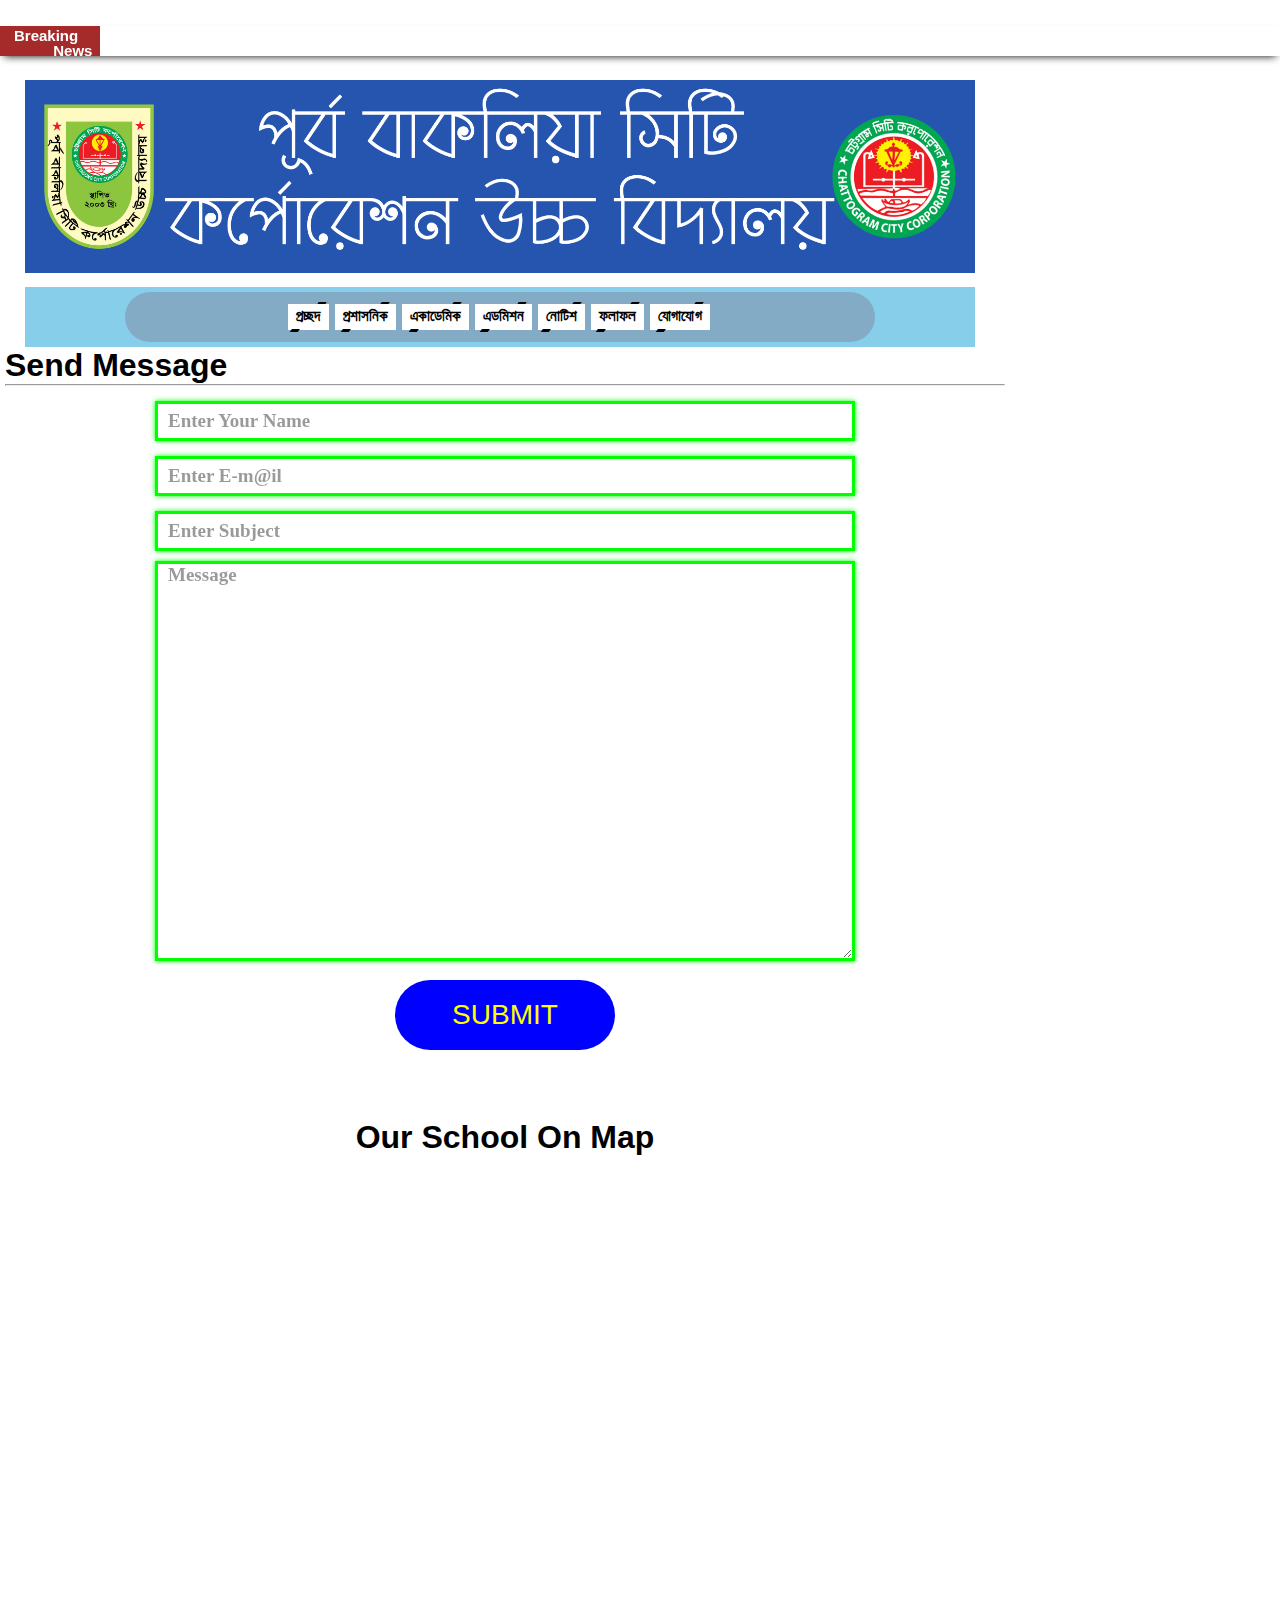
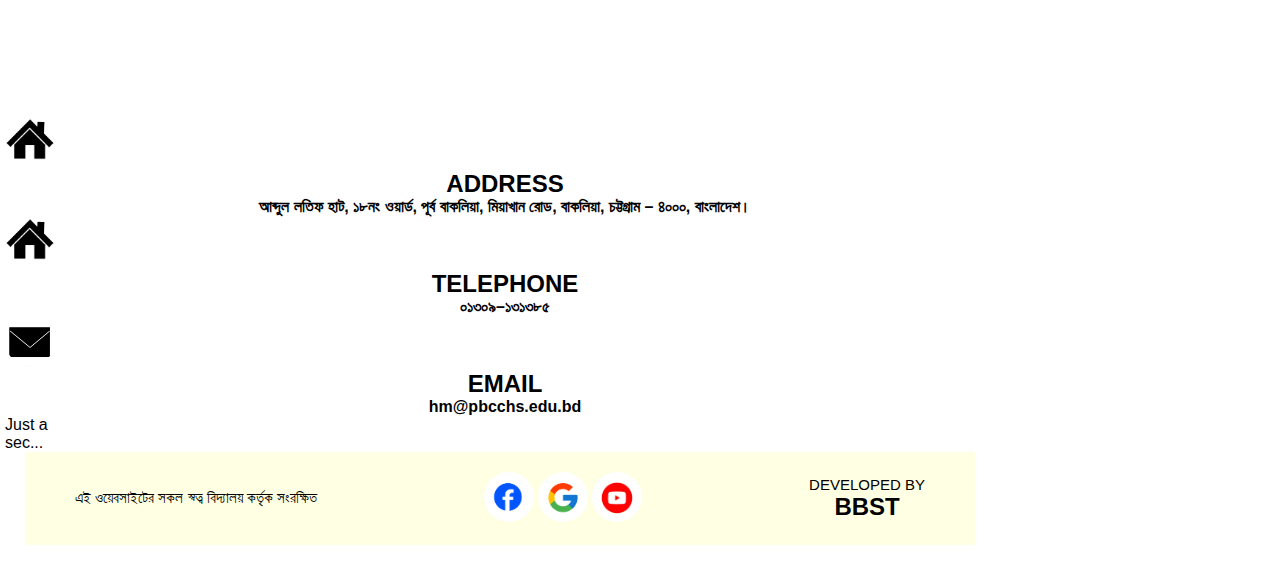
==== commit 4e89d51d: "Update contact.html" ====
--- a/contact.html
+++ b/contact.html
@@ -5,10 +5,13 @@
     <meta name="viewport" content="width=device-width">
     <title>PBCCHS</title>
     
-    <link rel="stylesheet" href="https://stackpath.bootstrapcdn.com/font-awesome/4.7.0/css/font-awesome.min.css">
-     <link rel="stylesheet" href="home.css" type="text/css" media="all">
-
-    <link rel="stylesheet" href="420.css" type="text/css" media="all">
+   
+	<link rel="stylesheet" href="https://stackpath.bootstrapcdn.com/font-awesome/4.7.0/css/font-awesome.min.css">
+	<link rel="stylesheet" href="home.css" type="text/css" media="all" />
+	<link rel="stylesheet" href="index.css" type="text/css" media="all" />
+	<link rel="stylesheet" href="420.css" type="text/css" media="all" />
+	<script type="text/javascript" charset="utf-8" src="Script.js" defer></script>
+
    
 </head>
 <body>
@@ -19,22 +22,25 @@
 
          <div class="div-of-home-page-photos-and-banner">
             <img class="fi2firstbanner" src="building.png" onclick="hideMenu()">
-            <div class="news-ticker-home-page" onclick="hideMenu()">
-                <div class="breaking-news">
-                    <p class="para-breaking">
-                        <span>Breaking</span>
-                    </p>
-                    <p class="para-news">
-                        News
-                    </p>
-                </div>
-                <ul class="ul-of-all-newses" onclick="hideMenu()">
-                    <li class="li-of-charts-news"><a class="link-news-breaking" href="https/www.youtube.com">helo hello halsjdj</a></li>
-                    <li class="li-of-charts-news"><a class="link-news-breaking" href="https/www.youtube.com">helo hello halsjdj</a></li>
-                    <li class="li-of-charts-news"><a class="link-news-breaking" href="https/www.youtube.com">helo hello halsjdj</a></li>
-                </ul>
-
-            </div>
+      	<div class="news-ticker-home-page" onclick="hideMenu()">
+					<div class="breaking-news">
+						<p class="para-breaking">
+							<span>Breaking</span>
+						</p>
+						<p class="para-news">
+							News
+						</p>
+					</div>
+					<ul class="ul-of-all-newses" onclick="hideMenu()">
+						<li class="li-of-charts-news"><a id="news1" class="link-news-breaking" href="https/www.youtube.com"></a></li>
+						<li class="li-of-charts-news"><a id="news2" class="link-news-breaking" href="https/www.youtube.com"></a></li>
+						<li class="li-of-charts-news"><a id="news3" class="link-news-breaking" href="https/www.youtube.com"></a></li>
+					</ul>
+
+
+
+
+				</div>
 
             <div class="header">
               <div class="div-menu">
@@ -46,55 +52,58 @@
                             </i>
                         </div>
 
-                    </div>
-                                       <div class="glowbuttondiv" id="navLinks">
-                        <i class="close" onclick="hideMenu()">
-                            <hr class="hr3">
-                            <hr class="hr4">
-                        </i>
-
-                         <div class="glowbuttondiv-2">
-                            <a class="linkglowbutton" href="index.html" style="--clr:black"><span class="spanglowbutton">প্রচ্ছদ</span><i class="iglowbutton"></i></a>
-                          
-                          
-                          
-                          <a onclick="opacityproshasonik()"  class="linkglowbutton" style="--clr:rgb(0,255,255)"><span class="spanglowbutton">প্রশাসনিক</span><i class="iglowbutton"></i></a>
-                          
-                          
-                          
-                            <a class="linkglowbutton" href="#" style="--clr:rgb(0,0,255)"><span class="spanglowbutton">একাডেমিক</span><i class="iglowbutton"></i></a>
-                            
-                            
-                            
-                            <a onclick="opacityadmission()" class="linkglowbutton" style="--clr:rgb(255,0,0)"><span class="spanglowbutton">এডমিশন</span><i class="iglowbutton"></i></a>
-                            
-                            
-                            
-                            <a class="linkglowbutton" href="notice.html" style="--clr:rgb(120,0,255)"><span class="spanglowbutton">নোটিশ</span><i class="iglowbutton"></i></a>
-                            <a class="linkglowbutton" style="--clr:rgb(230,230,0)"><span class="spanglowbutton">ফলাফল</span><i class="iglowbutton"></i></a>
-                            <a class="linkglowbutton" href="contact.html" style="--clr:rgb(250,150,0)"><span class="spanglowbutton">যোগাযোগ</span><i class="iglowbutton"></i></a>
-                        </div>
-                                                <div class="proshasonik-link-container-11" id="proshasonikBlink">
-                            <a style="--clr:#0085FF" class="proshasonik-link-1" href="porichalonaporishod.html">পরিচালনা&nbsp;পর্ষদ</a>
-                            <a style="--clr:#3FC700" class="proshasonik-link-1" href="porichalonaporishod.html">পরিচালনা&nbsp;পর্ষদ</a>
-                            <a style="--clr:#D0D100" class="proshasonik-link-1" href="porichalonaporishod.html">পরিচালনা&nbsp;পর্ষদ</a>
-                        </div>
-
-
-
-                        <div class="proshasonik-link-container-22" id="admissionBlink">
-                            <a style="--clr:#0085FF" class="proshasonik-link-1" href="porichalonaporishod.html">jdjsi&nbsp;lorem</a>
-                            <a style="--clr:#3FC700" class="proshasonik-link-1" href="porichalonaporishod.html">ipsum&nbsp;dolar</a>
-                            <a style="--clr:#D0D100" class="proshasonik-link-1" href="porichalonaporishod.html">lorem&nbsp;dolar</a>
-                        </div>
-
-
-                    </div>
-                
+                    </div>					<div class="glowbuttondiv" id="navLinks">
+						<i class="close" onclick="hideMenu()">
+							<hr class="hr3">
+							<hr class="hr4">
+						</i>
+
+						<div class="glowbuttondiv-2">
+							<a class="linkglowbutton" href="index.html" style="--clr:black"><span class="spanglowbutton">প্রচ্ছদ</span><i class="iglowbutton"></i></a>
+
+
+
+							<a onclick="opacityproshasonik()" class="linkglowbutton" style="--clr:rgb(0,255,255)"><span class="spanglowbutton">প্রশাসনিক</span><i class="iglowbutton"></i></a><div class="proshasonik-link-container-11" id="proshasonikBlink"  onclick="hideMenu()">
+							<a style="--clr:#0085FF" class="proshasonik-link-1" href="porichalonaporishod.html">পরিচালনা&nbsp;পর্ষদ</a>
+							<a style="--clr:#3FC700" class="proshasonik-link-1" href="porichalonaporishod.html">শিক্ষকবৃন্দ</a>
+							<a style="--clr:#D0D100" class="proshasonik-link-1" href="porichalonaporishod.html">কর্মচারীবৃন্দ</a>
+						</div>
+
+
+
+							<a class="linkglowbutton" href=" academic.html" style="--clr:rgb(0,0,255)"><span class="spanglowbutton">একাডেমিক</span><i class="iglowbutton"></i></a>
+
+
+
+							<a onclick="opacityadmission()" class="linkglowbutton" style="--clr:rgb(255,0,0)"><span class="spanglowbutton">এডমিশন</span><i class="iglowbutton"></i></a><div class="proshasonik-link-container-22" id="admissionBlink"  onclick="hideMenu()">
+							<a style="--clr:#0085FF" class="proshasonik-link-1" href="porichalonaporishod.html">সাধারণ&nbsp;তথ্য</a>
+							<a style="--clr:#3FC700" class="proshasonik-link-1" href="porichalonaporishod.html">অনলাইন&nbsp;আবেদন</a>
+						</div>
+
+
+
+							<a class="linkglowbutton" href="notice.html" style="--clr:rgb(120,0,255)"><span class="spanglowbutton">নোটিশ</span><i class="iglowbutton"></i></a>
+							<a href="https://eduonlineresult.com/" class="linkglowbutton" style="--clr:rgb(230,230,0)"><span class="spanglowbutton">ফলাফল</span><i class="iglowbutton"></i></a>
+							<a class="linkglowbutton" href="contact.html" style="--clr:rgb(250,150,0)"><span class="spanglowbutton">যোগাযোগ</span><i class="iglowbutton"></i></a>
+						
+						</div>
+
+
+
+						
+
+
+
+						
+
+
+
+					</div>
                 </div>
             
                     </div>
-                    <h1 class="contact-send-message">Send Message</h1>
+                    <div class="form-div">
+                    	<h1 class="h1-for-header">Send Message<hr></h1>
         <form action="form.php" method="post" class="form-contact">
             
             <input type="text" name="name"  placeholder="Enter Your Name" required>
@@ -105,46 +114,62 @@
 
         </form>
 
-
-
-
-
-
-
-        <div class="div-of-home-chart-2-second-2-420" onclick="hideMenu()">
-
-
-            <div class="div-para-address">
-
-                <img class="address-icon" src="address.jpg">
-                <h2 class="address-h2">ADDRESS</h2>
-                <p class="address-para">
-                    আব্দুল লতিফ হাট, ১৮নং ওয়ার্ড, পূর্ব বাকলিয়া, মিয়াখান রোড, বাকলিয়া, চট্টগ্রাম – ৪০০০, বাংলাদেশ।
-                </p>
-            </div>
-            <div class="telephone-email-div">
-
-                <div class="div-para-telephone">
-                    <img class="telephone-icon" src="address.jpg">
-                    <h2 class="telephone-h2">TELEPHONE</h2>
-                    <p class="telephone-para">
-                        ০১৩০৯–১৩১৩৮৫
-                    </p>
-
-                </div>
-
-
-
-                <div class="div-para-email">
-                    <img class="email-icon" src="envelope.jpg">
-                    <h2 class="email-h2">EMAIL</h2>
-                    <p class="email-para">
-                        hm@pbcchs.edu.bd
-                    </p>
-                </div>
-
-            </div>
-        </div>
+                    </div>
+                  
+
+	
+			<div class="contact-map">
+<div><h1 style="text-align:center;margin-top:50px;">Our School On Map</h1><div style="max-width:100%;list-style:none; transition: none;overflow:hidden;width:500px;height:500px;margin-bottom:60px"><div id="embed-map-canvas" style="height:100%; width:100%;max-width:100%;"><iframe style="height:100%;width:100%;border:0;" frameborder="0" src="https://www.google.com/maps/embed/v1/place?q=Purba+Bakalia+city+corporation+High+Schoola&key=AIzaSyBFw0Qbyq9zTFTd-tUY6dZWTgaQzuU17R8"></iframe></div><a class="embed-ded-maphtml" rel="nofollow" href="https://www.bootstrapskins.com/themes" id="enable-map-info">premium bootstrap themes</a><style>#embed-map-canvas img{max-height:none;max-width:none!important;background:none!important;}</style></div>
+
+</div>
+
+
+	
+	</div>
+		
+			</div>
+
+
+
+
+	<div class="div-of-home-chart-2-contact" onclick="hideMenu()">
+
+
+			<div class="div-for-address">
+
+				<img class="address-icon" src="address.jpg">
+				<h2 class="address-h2">ADDRESS</h2>
+				<p class="address-para">
+					আব্দুল লতিফ হাট, ১৮নং ওয়ার্ড, পূর্ব বাকলিয়া, মিয়াখান রোড, বাকলিয়া, চট্টগ্রাম – ৪০০০, বাংলাদেশ।
+				</p>
+			</div>
+			<div class="telephone-email-box">
+
+				<div class="div-for-telephone">
+					<img class="telephone-icon" src="address.jpg">
+					<h2 class="telephone-h2">TELEPHONE</h2>
+					<p class="telephone-para">
+						০১৩০৯–১৩১৩৮৫
+					</p>
+
+				</div>
+
+
+
+				<div class="div-for-email">
+					<img class="email-icon" src="envelope.jpg">
+					<h2 class="email-h2">EMAIL</h2>
+					<p class="email-para">
+						hm@pbcchs.edu.bd
+					</p>
+				</div>
+
+			</div>
+		</div>
+<div class="loader"><p class="loader-p">Just a<br>
+                    sec...</p></div>
+
+
 
 
 
@@ -184,34 +209,5 @@
     </div>
 
 
-    <script>
-       var navLinks = document.getElementById("navLinks");
-
-
-        function showMenu() {
-            navLinks.style.right = "20px";
-        }
-        function hideMenu() {
-            navLinks.style.right = "-300px";
-            proshasonikBlink.style.display= "none";
-            admissionBlink.style.display = "none";
-        }
-        
-        var admissionBlink = document.getElementById("admissionBlink");
-        var proshasonikBlink = document.getElementById("proshasonikBlink");
-    
-    
-        function opacityproshasonik() {
-            proshasonikBlink.style.display = "flex";
-            admissionBlink.style.display = "none";
-        }
-        
-        
-        function opacityadmission() {
-            admissionBlink.style.display = "flex";
-            proshasonikBlink.style.display = "none";
-
-        }
-    </script>
 </body>
-</html>+</html>
--- a/index.css
+++ b/index.css
@@ -0,0 +1,58 @@
+@media (min-width:701px) {
+.proshasonik-link-container-11{
+
+flex-direction: column;
+display: none;
+align-items: right;
+justify-content: right;
+width: 200px;
+transform: translateX(214px) translateY(20px);
+height: 0;
+transition: 1s;
+
+
+}
+.proshasonik-link-container-22{
+
+flex-direction: column;
+display: none;
+align-items: right;
+justify-content: right;
+width: 200px;
+transform: translateX(375px) translateY(20px);
+height: 0;
+transition: 1s;
+
+
+}
+
+
+}
+
+@media (max-width:700px) {
+.proshasonik-link-container-11{
+
+flex-direction: column;
+display: none;
+align-items: right;
+justify-content: right;
+width: 200px;
+transform: translateX(50px) translateY(-396px);
+height: 0;
+transition: 1s;
+
+
+}
+.proshasonik-link-container-22{
+
+flex-direction: column;
+display: none;
+align-items: right;
+justify-content: right;
+width: 200px;
+transform: translateX(50px) translateY(-303px);
+height: 0;
+transition: 1s;
+
+
+}}